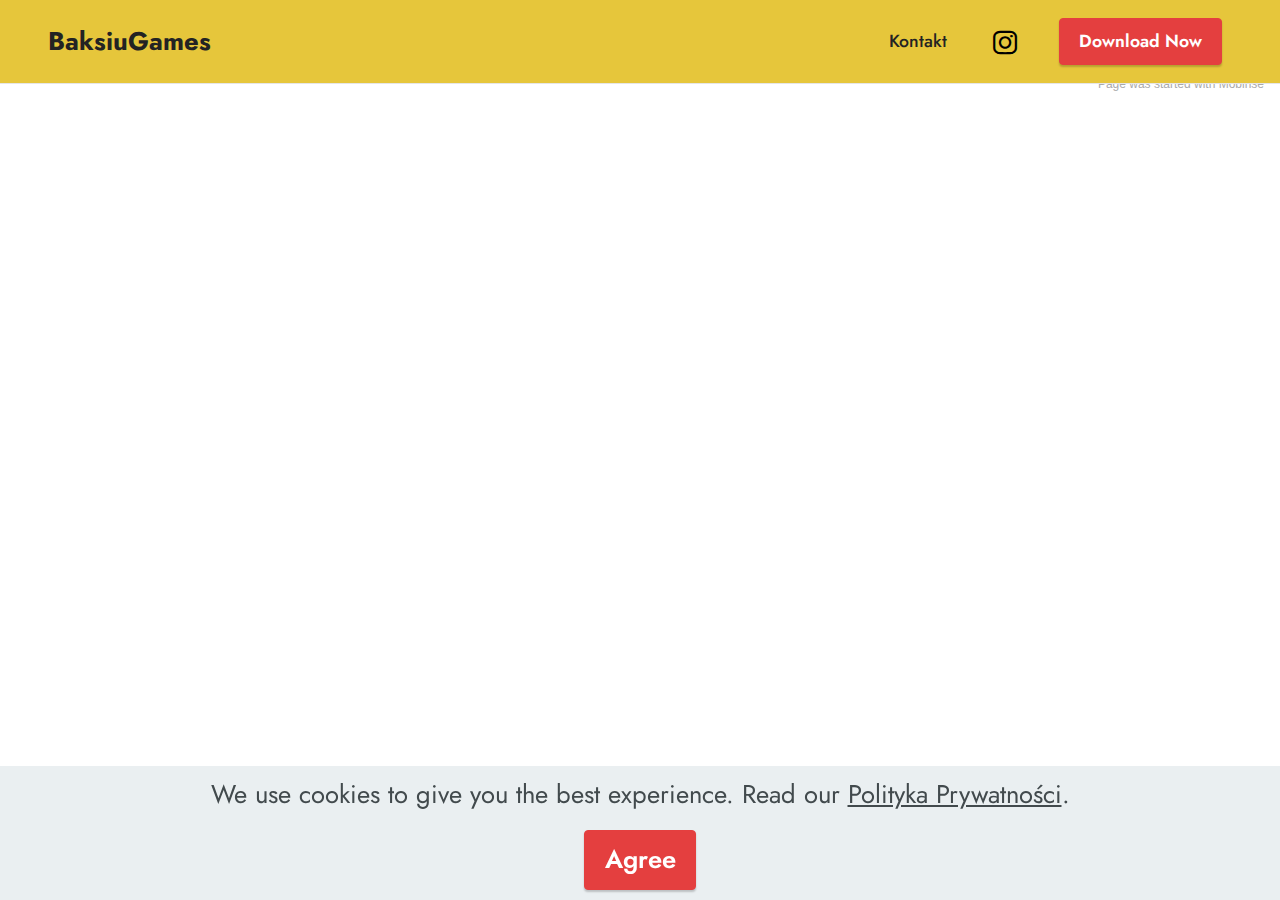
==== polityka-prywatności.html @ 03c4cc8b "Add files via upload" ====
<!DOCTYPE html>
<html  >
<head>
  <!-- Site made with Mobirise Website Builder v5.6.0, https://mobirise.com -->
  <meta charset="UTF-8">
  <meta http-equiv="X-UA-Compatible" content="IE=edge">
  <meta name="generator" content="Mobirise v5.6.0, mobirise.com">
  <meta name="viewport" content="width=device-width, initial-scale=1, minimum-scale=1">
  <link rel="shortcut icon" href="assets/images/logo.png" type="image/x-icon">
  <meta name="description" content="">
  
  
  <title>Polityka Prywatności</title>
  <link rel="stylesheet" href="assets/bootstrap/css/bootstrap.min.css">
  <link rel="stylesheet" href="assets/bootstrap/css/bootstrap-grid.min.css">
  <link rel="stylesheet" href="assets/bootstrap/css/bootstrap-reboot.min.css">
  <link rel="stylesheet" href="assets/animatecss/animate.css">
  <link rel="stylesheet" href="assets/dropdown/css/style.css">
  <link rel="stylesheet" href="assets/socicon/css/styles.css">
  <link rel="stylesheet" href="assets/theme/css/style.css">
  <link rel="preload" href="https://fonts.googleapis.com/css?family=Jost:100,200,300,400,500,600,700,800,900,100i,200i,300i,400i,500i,600i,700i,800i,900i&display=swap" as="style" onload="this.onload=null;this.rel='stylesheet'">
  <noscript><link rel="stylesheet" href="https://fonts.googleapis.com/css?family=Jost:100,200,300,400,500,600,700,800,900,100i,200i,300i,400i,500i,600i,700i,800i,900i&display=swap"></noscript>
  <link rel="preload" as="style" href="assets/mobirise/css/mbr-additional.css"><link rel="stylesheet" href="assets/mobirise/css/mbr-additional.css" type="text/css">
  
  
  
  
</head>
<body>
  
  <section data-bs-version="5.1" class="menu cid-s48OLK6784" once="menu" id="menu1-1a">
    
    <nav class="navbar navbar-dropdown navbar-fixed-top navbar-expand-lg">
        <div class="container-fluid">
            <div class="navbar-brand">
                
                <span class="navbar-caption-wrap"><a class="navbar-caption text-black display-7" href="https://mobiri.se">BaksiuGames</a></span>
            </div>
            <button class="navbar-toggler" type="button" data-toggle="collapse" data-bs-toggle="collapse" data-target="#navbarSupportedContent" data-bs-target="#navbarSupportedContent" aria-controls="navbarNavAltMarkup" aria-expanded="false" aria-label="Toggle navigation">
                <div class="hamburger">
                    <span></span>
                    <span></span>
                    <span></span>
                    <span></span>
                </div>
            </button>
            <div class="collapse navbar-collapse" id="navbarSupportedContent">
                <ul class="navbar-nav nav-dropdown" data-app-modern-menu="true"><li class="nav-item"><a class="nav-link link text-black text-primary display-4" href="index.html#form3-15">Kontakt</a></li></ul>
                <div class="icons-menu">
                    <a class="iconfont-wrapper" href="https://mobiri.se" target="_blank">
                        <span class="p-2 mbr-iconfont socicon-instagram socicon"></span>
                    </a>
                    
                    
                    
                </div>
                <div class="navbar-buttons mbr-section-btn"><a class="btn btn-primary display-4" href="https://mobiri.se">
                        Download Now</a></div>
            </div>
        </div>
    </nav>

</section><section style="background-color: #fff; font-family: -apple-system, BlinkMacSystemFont, 'Segoe UI', 'Roboto', 'Helvetica Neue', Arial, sans-serif; color:#aaa; font-size:12px; padding: 0; align-items: center; display: flex;"><a href="https://mobirise.site/s" style="flex: 1 1; height: 3rem; padding-left: 1rem;"></a><p style="flex: 0 0 auto; margin:0; padding-right:1rem;">Page <a href="https://mobirise.site/f" style="color:#aaa;">was started</a> with Mobirise</p></section><script src="assets/bootstrap/js/bootstrap.bundle.min.js"></script>  <script src="assets/web/assets/cookies-alert-plugin/cookies-alert-core.js"></script>  <script src="assets/web/assets/cookies-alert-plugin/cookies-alert-script.js"></script>  <script src="assets/smoothscroll/smooth-scroll.js"></script>  <script src="assets/ytplayer/index.js"></script>  <script src="assets/dropdown/js/navbar-dropdown.js"></script>  <script src="assets/theme/js/script.js"></script>  
  
  
<input name="cookieData" type="hidden" data-cookie-customDialogSelector='null' data-cookie-colorText='#424a4d' data-cookie-colorBg='rgba(234, 239, 241, 0.99)' data-cookie-textButton='Agree' data-cookie-colorButton='' data-cookie-colorLink='#424a4d' data-cookie-underlineLink='true' data-cookie-text="We use cookies to give you the best experience. Read our <a href='polityka-prywatności.html'>Polityka Prywatności</a>.">
   <div id="scrollToTop" class="scrollToTop mbr-arrow-up"><a style="text-align: center;"><i class="mbr-arrow-up-icon mbr-arrow-up-icon-cm cm-icon cm-icon-smallarrow-up"></i></a></div>
    <input name="animation" type="hidden">
  </body>
</html>
---- assets/dropdown/css/style.css ----
.navbar-dropdown {
  left: 0;
  padding: 0;
  position: absolute;
  right: 0;
  top: 0;
  transition: all 0.45s ease;
  z-index: 1030;
  background: #282828; }
  .navbar-dropdown .navbar-logo {
    margin-right: 0.8rem;
    transition: margin 0.3s ease-in-out;
    vertical-align: middle; }
    .navbar-dropdown .navbar-logo img {
      height: 3.125rem;
      transition: all 0.3s ease-in-out; }
    .navbar-dropdown .navbar-logo.mbr-iconfont {
      font-size: 3.125rem;
      line-height: 3.125rem; }
  .navbar-dropdown .navbar-caption {
    font-weight: 700;
    white-space: normal;
    vertical-align: -4px;
    line-height: 3.125rem !important; }
    .navbar-dropdown .navbar-caption, .navbar-dropdown .navbar-caption:hover {
      color: inherit;
      text-decoration: none; }
  .navbar-dropdown .mbr-iconfont + .navbar-caption {
    vertical-align: -1px; }
  .navbar-dropdown.navbar-fixed-top {
    position: fixed; }
  .navbar-dropdown .navbar-brand span {
    vertical-align: -4px; }
  .navbar-dropdown.bg-color.transparent {
    background: none; }
  .navbar-dropdown.navbar-short .navbar-brand {
    padding: 0.625rem 0; }
    .navbar-dropdown.navbar-short .navbar-brand span {
      vertical-align: -1px; }
  .navbar-dropdown.navbar-short .navbar-caption {
    line-height: 2.375rem !important;
    vertical-align: -2px; }
  .navbar-dropdown.navbar-short .navbar-logo {
    margin-right: 0.5rem; }
    .navbar-dropdown.navbar-short .navbar-logo img {
      height: 2.375rem; }
    .navbar-dropdown.navbar-short .navbar-logo.mbr-iconfont {
      font-size: 2.375rem;
      line-height: 2.375rem; }
  .navbar-dropdown.navbar-short .mbr-table-cell {
    height: 3.625rem; }
  .navbar-dropdown .navbar-close {
    left: 0.6875rem;
    position: fixed;
    top: 0.75rem;
    z-index: 1000; }
  .navbar-dropdown .hamburger-icon {
    content: "";
    display: inline-block;
    vertical-align: middle;
    width: 16px;
    -webkit-box-shadow: 0 -6px 0 1px #282828,0 0 0 1px #282828,0 6px 0 1px #282828;
    -moz-box-shadow: 0 -6px 0 1px #282828,0 0 0 1px #282828,0 6px 0 1px #282828;
    box-shadow: 0 -6px 0 1px #282828,0 0 0 1px #282828,0 6px 0 1px #282828; }

.dropdown-menu .dropdown-toggle[data-toggle="dropdown-submenu"]::after {
  border-bottom: 0.35em solid transparent;
  border-left: 0.35em solid;
  border-right: 0;
  border-top: 0.35em solid transparent;
  margin-left: 0.3rem; }

.dropdown-menu .dropdown-item:focus {
  outline: 0; }

.nav-dropdown {
  font-size: 0.75rem;
  font-weight: 500;
  height: auto !important; }
  .nav-dropdown .nav-btn {
    padding-left: 1rem; }
  .nav-dropdown .link {
    margin: .667em 1.667em;
    font-weight: 500;
    padding: 0;
    transition: color .2s ease-in-out; }
    .nav-dropdown .link.dropdown-toggle {
      margin-right: 2.583em; }
      .nav-dropdown .link.dropdown-toggle::after {
        margin-left: .25rem;
        border-top: 0.35em solid;
        border-right: 0.35em solid transparent;
        border-left: 0.35em solid transparent;
        border-bottom: 0; }
      .nav-dropdown .link.dropdown-toggle[aria-expanded="true"] {
        margin: 0;
        padding: 0.667em 3.263em  0.667em 1.667em; }
  .nav-dropdown .link::after,
  .nav-dropdown .dropdown-item::after {
    color: inherit; }
  .nav-dropdown .btn {
    font-size: 0.75rem;
    font-weight: 700;
    letter-spacing: 0;
    margin-bottom: 0;
    padding-left: 1.25rem;
    padding-right: 1.25rem; }
  .nav-dropdown .dropdown-menu {
    border-radius: 0;
    border: 0;
    left: 0;
    margin: 0;
    padding-bottom: 1.25rem;
    padding-top: 1.25rem;
    position: relative; }
  .nav-dropdown .dropdown-submenu {
    margin-left: 0.125rem;
    top: 0; }
  .nav-dropdown .dropdown-item {
    font-weight: 500;
    line-height: 2;
    padding: 0.3846em 4.615em 0.3846em 1.5385em;
    position: relative;
    transition: color .2s ease-in-out, background-color .2s ease-in-out; }
    .nav-dropdown .dropdown-item::after {
      margin-top: -0.3077em;
      position: absolute;
      right: 1.1538em;
      top: 50%; }
    .nav-dropdown .dropdown-item:focus, .nav-dropdown .dropdown-item:hover {
      background: none; }

@media (max-width: 767px) {
  .nav-dropdown.navbar-toggleable-sm {
    bottom: 0;
    display: none;
    left: 0;
    overflow-x: hidden;
    position: fixed;
    top: 0;
    transform: translateX(-100%);
    -ms-transform: translateX(-100%);
    -webkit-transform: translateX(-100%);
    width: 18.75rem;
    z-index: 999; } }
.nav-dropdown.navbar-toggleable-xl {
  bottom: 0;
  display: none;
  left: 0;
  overflow-x: hidden;
  position: fixed;
  top: 0;
  transform: translateX(-100%);
  -ms-transform: translateX(-100%);
  -webkit-transform: translateX(-100%);
  width: 18.75rem;
  z-index: 999; }

.nav-dropdown-sm {
  display: block !important;
  overflow-x: hidden;
  overflow: auto;
  padding-top: 3.875rem; }
  .nav-dropdown-sm::after {
    content: "";
    display: block;
    height: 3rem;
    width: 100%; }
  .nav-dropdown-sm.collapse.in ~ .navbar-close {
    display: block !important; }
  .nav-dropdown-sm.collapsing, .nav-dropdown-sm.collapse.in {
    transform: translateX(0);
    -ms-transform: translateX(0);
    -webkit-transform: translateX(0);
    transition: all 0.25s ease-out;
    -webkit-transition: all 0.25s ease-out;
    background: #282828; }
  .nav-dropdown-sm.collapsing[aria-expanded="false"] {
    transform: translateX(-100%);
    -ms-transform: translateX(-100%);
    -webkit-transform: translateX(-100%); }
  .nav-dropdown-sm .nav-item {
    display: block;
    margin-left: 0 !important;
    padding-left: 0; }
  .nav-dropdown-sm .link,
  .nav-dropdown-sm .dropdown-item {
    border-top: 1px dotted rgba(255, 255, 255, 0.1);
    font-size: 0.8125rem;
    line-height: 1.6;
    margin: 0 !important;
    padding: 0.875rem 2.4rem 0.875rem 1.5625rem !important;
    position: relative;
    white-space: normal; }
    .nav-dropdown-sm .link:focus, .nav-dropdown-sm .link:hover,
    .nav-dropdown-sm .dropdown-item:focus,
    .nav-dropdown-sm .dropdown-item:hover {
      background: rgba(0, 0, 0, 0.2) !important;
      color: #c0a375; }
  .nav-dropdown-sm .nav-btn {
    position: relative;
    padding: 1.5625rem 1.5625rem 0 1.5625rem; }
    .nav-dropdown-sm .nav-btn::before {
      border-top: 1px dotted rgba(255, 255, 255, 0.1);
      content: "";
      left: 0;
      position: absolute;
      top: 0;
      width: 100%; }
    .nav-dropdown-sm .nav-btn + .nav-btn {
      padding-top: 0.625rem; }
      .nav-dropdown-sm .nav-btn + .nav-btn::before {
        display: none; }
  .nav-dropdown-sm .btn {
    padding: 0.625rem 0; }
  .nav-dropdown-sm .dropdown-toggle[data-toggle="dropdown-submenu"]::after {
    margin-left: .25rem;
    border-top: 0.35em solid;
    border-right: 0.35em solid transparent;
    border-left: 0.35em solid transparent;
    border-bottom: 0; }
  .nav-dropdown-sm .dropdown-toggle[data-toggle="dropdown-submenu"][aria-expanded="true"]::after {
    border-top: 0;
    border-right: 0.35em solid transparent;
    border-left: 0.35em solid transparent;
    border-bottom: 0.35em solid; }
  .nav-dropdown-sm .dropdown-menu {
    margin: 0;
    padding: 0;
    position: relative;
    top: 0;
    left: 0;
    width: 100%;
    border: 0;
    float: none;
    border-radius: 0;
    background: none; }
  .nav-dropdown-sm .dropdown-submenu {
    left: 100%;
    margin-left: 0.125rem;
    margin-top: -1.25rem;
    top: 0; }

.navbar-toggleable-sm .nav-dropdown .dropdown-menu {
  position: absolute; }

.navbar-toggleable-sm .nav-dropdown .dropdown-submenu {
  left: 100%;
  margin-left: 0.125rem;
  margin-top: -1.25rem;
  top: 0; }

.navbar-toggleable-sm.opened .nav-dropdown .dropdown-menu {
  position: relative; }

.navbar-toggleable-sm.opened .nav-dropdown .dropdown-submenu {
  left: 0;
  margin-left: 00rem;
  margin-top: 0rem;
  top: 0; }

.is-builder .nav-dropdown.collapsing {
  transition: none !important; }
---- assets/socicon/css/styles.css ----
@charset "UTF-8";

@font-face {
  font-family: 'Socicon';
  src:  url('../fonts/socicon.eot');
  src:  url('../fonts/socicon.eot?#iefix') format('embedded-opentype'),
    url('../fonts/socicon.woff2') format('woff2'),
    url('../fonts/socicon.ttf') format('truetype'),
    url('../fonts/socicon.woff') format('woff'),
    url('../fonts/socicon.svg#socicon') format('svg');
  font-weight: normal;
  font-style: normal;
  font-display: swap;
}

[data-icon]:before {
  font-family: "socicon" !important;
  content: attr(data-icon);
  font-style: normal !important;
  font-weight: normal !important;
  font-variant: normal !important;
  text-transform: none !important;
  speak: none;
  line-height: 1;
  -webkit-font-smoothing: antialiased;
  -moz-osx-font-smoothing: grayscale;
}

[class^="socicon-"], [class*=" socicon-"] {
  /* use !important to prevent issues with browser extensions that change fonts */
  font-family: 'Socicon' !important;
  speak: none;
  font-style: normal;
  font-weight: normal;
  font-variant: normal;
  text-transform: none;
  line-height: 1;

  /* Better Font Rendering =========== */
  -webkit-font-smoothing: antialiased;
  -moz-osx-font-smoothing: grayscale;
}

.socicon-eitaa:before {
  content: "\e97c";
}
.socicon-soroush:before {
  content: "\e97d";
}
.socicon-bale:before {
  content: "\e97e";
}
.socicon-zazzle:before {
  content: "\e97b";
}
.socicon-society6:before {
  content: "\e97a";
}
.socicon-redbubble:before {
  content: "\e979";
}
.socicon-avvo:before {
  content: "\e978";
}
.socicon-stitcher:before {
  content: "\e977";
}
.socicon-googlehangouts:before {
  content: "\e974";
}
.socicon-dlive:before {
  content: "\e975";
}
.socicon-vsco:before {
  content: "\e976";
}
.socicon-flipboard:before {
  content: "\e973";
}
.socicon-ubuntu:before {
  content: "\e958";
}
.socicon-artstation:before {
  content: "\e959";
}
.socicon-invision:before {
  content: "\e95a";
}
.socicon-torial:before {
  content: "\e95b";
}
.socicon-collectorz:before {
  content: "\e95c";
}
.socicon-seenthis:before {
  content: "\e95d";
}
.socicon-googleplaymusic:before {
  content: "\e95e";
}
.socicon-debian:before {
  content: "\e95f";
}
.socicon-filmfreeway:before {
  content: "\e960";
}
.socicon-gnome:before {
  content: "\e961";
}
.socicon-itchio:before {
  content: "\e962";
}
.socicon-jamendo:before {
  content: "\e963";
}
.socicon-mix:before {
  content: "\e964";
}
.socicon-sharepoint:before {
  content: "\e965";
}
.socicon-tinder:before {
  content: "\e966";
}
.socicon-windguru:before {
  content: "\e967";
}
.socicon-cdbaby:before {
  content: "\e968";
}
.socicon-elementaryos:before {
  content: "\e969";
}
.socicon-stage32:before {
  content: "\e96a";
}
.socicon-tiktok:before {
  content: "\e96b";
}
.socicon-gitter:before {
  content: "\e96c";
}
.socicon-letterboxd:before {
  content: "\e96d";
}
.socicon-threema:before {
  content: "\e96e";
}
.socicon-splice:before {
  content: "\e96f";
}
.socicon-metapop:before {
  content: "\e970";
}
.socicon-naver:before {
  content: "\e971";
}
.socicon-remote:before {
  content: "\e972";
}
.socicon-internet:before {
  content: "\e957";
}
.socicon-moddb:before {
  content: "\e94b";
}
.socicon-indiedb:before {
  content: "\e94c";
}
.socicon-traxsource:before {
  content: "\e94d";
}
.socicon-gamefor:before {
  content: "\e94e";
}
.socicon-pixiv:before {
  content: "\e94f";
}
.socicon-myanimelist:before {
  content: "\e950";
}
.socicon-blackberry:before {
  content: "\e951";
}
.socicon-wickr:before {
  content: "\e952";
}
.socicon-spip:before {
  content: "\e953";
}
.socicon-napster:before {
  content: "\e954";
}
.socicon-beatport:before {
  content: "\e955";
}
.socicon-hackerone:before {
  content: "\e956";
}
.socicon-hackernews:before {
  content: "\e946";
}
.socicon-smashwords:before {
  content: "\e947";
}
.socicon-kobo:before {
  content: "\e948";
}
.socicon-bookbub:before {
  content: "\e949";
}
.socicon-mailru:before {
  content: "\e94a";
}
.socicon-gitlab:before {
  content: "\e945";
}
.socicon-instructables:before {
  content: "\e944";
}
.socicon-portfolio:before {
  content: "\e943";
}
.socicon-codered:before {
  content: "\e940";
}
.socicon-origin:before {
  content: "\e941";
}
.socicon-nextdoor:before {
  content: "\e942";
}
.socicon-udemy:before {
  content: "\e93f";
}
.socicon-livemaster:before {
  content: "\e93e";
}
.socicon-crunchbase:before {
  content: "\e93b";
}
.socicon-homefy:before {
  content: "\e93c";
}
.socicon-calendly:before {
  content: "\e93d";
}
.socicon-realtor:before {
  content: "\e90f";
}
.socicon-tidal:before {
  content: "\e910";
}
.socicon-qobuz:before {
  content: "\e911";
}
.socicon-natgeo:before {
  content: "\e912";
}
.socicon-mastodon:before {
  content: "\e913";
}
.socicon-unsplash:before {
  content: "\e914";
}
.socicon-homeadvisor:before {
  content: "\e915";
}
.socicon-angieslist:before {
  content: "\e916";
}
.socicon-codepen:before {
  content: "\e917";
}
.socicon-slack:before {
  content: "\e918";
}
.socicon-openaigym:before {
  content: "\e919";
}
.socicon-logmein:before {
  content: "\e91a";
}
.socicon-fiverr:before {
  content: "\e91b";
}
.socicon-gotomeeting:before {
  content: "\e91c";
}
.socicon-aliexpress:before {
  content: "\e91d";
}
.socicon-guru:before {
  content: "\e91e";
}
.socicon-appstore:before {
  content: "\e91f";
}
.socicon-homes:before {
  content: "\e920";
}
.socicon-zoom:before {
  content: "\e921";
}
.socicon-alibaba:before {
  content: "\e922";
}
.socicon-craigslist:before {
  content: "\e923";
}
.socicon-wix:before {
  content: "\e924";
}
.socicon-redfin:before {
  content: "\e925";
}
.socicon-googlecalendar:before {
  content: "\e926";
}
.socicon-shopify:before {
  content: "\e927";
}
.socicon-freelancer:before {
  content: "\e928";
}
.socicon-seedrs:before {
  content: "\e929";
}
.socicon-bing:before {
  content: "\e92a";
}
.socicon-doodle:before {
  content: "\e92b";
}
.socicon-bonanza:before {
  content: "\e92c";
}
.socicon-squarespace:before {
  content: "\e92d";
}
.socicon-toptal:before {
  content: "\e92e";
}
.socicon-gust:before {
  content: "\e92f";
}
.socicon-ask:before {
  content: "\e930";
}
.socicon-trulia:before {
  content: "\e931";
}
.socicon-loomly:before {
  content: "\e932";
}
.socicon-ghost:before {
  content: "\e933";
}
.socicon-upwork:before {
  content: "\e934";
}
.socicon-fundable:before {
  content: "\e935";
}
.socicon-booking:before {
  content: "\e936";
}
.socicon-googlemaps:before {
  content: "\e937";
}
.socicon-zillow:before {
  content: "\e938";
}
.socicon-niconico:before {
  content: "\e939";
}
.socicon-toneden:before {
  content: "\e93a";
}
.socicon-augment:before {
  content: "\e908";
}
.socicon-bitbucket:before {
  content: "\e909";
}
.socicon-fyuse:before {
  content: "\e90a";
}
.socicon-yt-gaming:before {
  content: "\e90b";
}
.socicon-sketchfab:before {
  content: "\e90c";
}
.socicon-mobcrush:before {
  content: "\e90d";
}
.socicon-microsoft:before {
  content: "\e90e";
}
.socicon-pandora:before {
  content: "\e907";
}
.socicon-messenger:before {
  content: "\e906";
}
.socicon-gamewisp:before {
  content: "\e905";
}
.socicon-bloglovin:before {
  content: "\e904";
}
.socicon-tunein:before {
  content: "\e903";
}
.socicon-gamejolt:before {
  content: "\e901";
}
.socicon-trello:before {
  content: "\e902";
}
.socicon-spreadshirt:before {
  content: "\e900";
}
.socicon-500px:before {
  content: "\e000";
}
.socicon-8tracks:before {
  content: "\e001";
}
.socicon-airbnb:before {
  content: "\e002";
}
.socicon-alliance:before {
  content: "\e003";
}
.socicon-amazon:before {
  content: "\e004";
}
.socicon-amplement:before {
  content: "\e005";
}
.socicon-android:before {
  content: "\e006";
}
.socicon-angellist:before {
  content: "\e007";
}
.socicon-apple:before {
  content: "\e008";
}
.socicon-appnet:before {
  content: "\e009";
}
.socicon-baidu:before {
  content: "\e00a";
}
.socicon-bandcamp:before {
  content: "\e00b";
}
.socicon-battlenet:before {
  content: "\e00c";
}
.socicon-mixer:before {
  content: "\e00d";
}
.socicon-bebee:before {
  content: "\e00e";
}
.socicon-bebo:before {
  content: "\e00f";
}
.socicon-behance:before {
  content: "\e010";
}
.socicon-blizzard:before {
  content: "\e011";
}
.socicon-blogger:before {
  content: "\e012";
}
.socicon-buffer:before {
  content: "\e013";
}
.socicon-chrome:before {
  content: "\e014";
}
.socicon-coderwall:before {
  content: "\e015";
}
.socicon-curse:before {
  content: "\e016";
}
.socicon-dailymotion:before {
  content: "\e017";
}
.socicon-deezer:before {
  content: "\e018";
}
.socicon-delicious:before {
  content: "\e019";
}
.socicon-deviantart:before {
  content: "\e01a";
}
.socicon-diablo:before {
  content: "\e01b";
}
.socicon-digg:before {
  content: "\e01c";
}
.socicon-discord:before {
  content: "\e01d";
}
.socicon-disqus:before {
  content: "\e01e";
}
.socicon-douban:before {
  content: "\e01f";
}
.socicon-draugiem:before {
  content: "\e020";
}
.socicon-dribbble:before {
  content: "\e021";
}
.socicon-drupal:before {
  content: "\e022";
}
.socicon-ebay:before {
  content: "\e023";
}
.socicon-ello:before {
  content: "\e024";
}
.socicon-endomodo:before {
  content: "\e025";
}
.socicon-envato:before {
  content: "\e026";
}
.socicon-etsy:before {
  content: "\e027";
}
.socicon-facebook:before {
  content: "\e028";
}
.socicon-feedburner:before {
  content: "\e029";
}
.socicon-filmweb:before {
  content: "\e02a";
}
.socicon-firefox:before {
  content: "\e02b";
}
.socicon-flattr:before {
  content: "\e02c";
}
.socicon-flickr:before {
  content: "\e02d";
}
.socicon-formulr:before {
  content: "\e02e";
}
.socicon-forrst:before {
  content: "\e02f";
}
.socicon-foursquare:before {
  content: "\e030";
}
.socicon-friendfeed:before {
  content: "\e031";
}
.socicon-github:before {
  content: "\e032";
}
.socicon-goodreads:before {
  content: "\e033";
}
.socicon-google:before {
  content: "\e034";
}
.socicon-googlescholar:before {
  content: "\e035";
}
.socicon-googlegroups:before {
  content: "\e036";
}
.socicon-googlephotos:before {
  content: "\e037";
}
.socicon-googleplus:before {
  content: "\e038";
}
.socicon-grooveshark:before {
  content: "\e039";
}
.socicon-hackerrank:before {
  content: "\e03a";
}
.socicon-hearthstone:before {
  content: "\e03b";
}
.socicon-hellocoton:before {
  content: "\e03c";
}
.socicon-heroes:before {
  content: "\e03d";
}
.socicon-smashcast:before {
  content: "\e03e";
}
.socicon-horde:before {
  content: "\e03f";
}
.socicon-houzz:before {
  content: "\e040";
}
.socicon-icq:before {
  content: "\e041";
}
.socicon-identica:before {
  content: "\e042";
}
.socicon-imdb:before {
  content: "\e043";
}
.socicon-instagram:before {
  content: "\e044";
}
.socicon-issuu:before {
  content: "\e045";
}
.socicon-istock:before {
  content: "\e046";
}
.socicon-itunes:before {
  content: "\e047";
}
.socicon-keybase:before {
  content: "\e048";
}
.socicon-lanyrd:before {
  content: "\e049";
}
.socicon-lastfm:before {
  content: "\e04a";
}
.socicon-line:before {
  content: "\e04b";
}
.socicon-linkedin:before {
  content: "\e04c";
}
.socicon-livejournal:before {
  content: "\e04d";
}
.socicon-lyft:before {
  content: "\e04e";
}
.socicon-macos:before {
  content: "\e04f";
}
.socicon-mail:before {
  content: "\e050";
}
.socicon-medium:before {
  content: "\e051";
}
.socicon-meetup:before {
  content: "\e052";
}
.socicon-mixcloud:before {
  content: "\e053";
}
.socicon-modelmayhem:before {
  content: "\e054";
}
.socicon-mumble:before {
  content: "\e055";
}
.socicon-myspace:before {
  content: "\e056";
}
.socicon-newsvine:before {
  content: "\e057";
}
.socicon-nintendo:before {
  content: "\e058";
}
.socicon-npm:before {
  content: "\e059";
}
.socicon-odnoklassniki:before {
  content: "\e05a";
}
.socicon-openid:before {
  content: "\e05b";
}
.socicon-opera:before {
  content: "\e05c";
}
.socicon-outlook:before {
  content: "\e05d";
}
.socicon-overwatch:before {
  content: "\e05e";
}
.socicon-patreon:before {
  content: "\e05f";
}
.socicon-paypal:before {
  content: "\e060";
}
.socicon-periscope:before {
  content: "\e061";
}
.socicon-persona:before {
  content: "\e062";
}
.socicon-pinterest:before {
  content: "\e063";
}
.socicon-play:before {
  content: "\e064";
}
.socicon-player:before {
  content: "\e065";
}
.socicon-playstation:before {
  content: "\e066";
}
.socicon-pocket:before {
  content: "\e067";
}
.socicon-qq:before {
  content: "\e068";
}
.socicon-quora:before {
  content: "\e069";
}
.socicon-raidcall:before {
  content: "\e06a";
}
.socicon-ravelry:before {
  content: "\e06b";
}
.socicon-reddit:before {
  content: "\e06c";
}
.socicon-renren:before {
  content: "\e06d";
}
.socicon-researchgate:before {
  content: "\e06e";
}
.socicon-residentadvisor:before {
  content: "\e06f";
}
.socicon-reverbnation:before {
  content: "\e070";
}
.socicon-rss:before {
  content: "\e071";
}
.socicon-sharethis:before {
  content: "\e072";
}
.socicon-skype:before {
  content: "\e073";
}
.socicon-slideshare:before {
  content: "\e074";
}
.socicon-smugmug:before {
  content: "\e075";
}
.socicon-snapchat:before {
  content: "\e076";
}
.socicon-songkick:before {
  content: "\e077";
}
.socicon-soundcloud:before {
  content: "\e078";
}
.socicon-spotify:before {
  content: "\e079";
}
.socicon-stackexchange:before {
  content: "\e07a";
}
.socicon-stackoverflow:before {
  content: "\e07b";
}
.socicon-starcraft:before {
  content: "\e07c";
}
.socicon-stayfriends:before {
  content: "\e07d";
}
.socicon-steam:before {
  content: "\e07e";
}
.socicon-storehouse:before {
  content: "\e07f";
}
.socicon-strava:before {
  content: "\e080";
}
.socicon-streamjar:before {
  content: "\e081";
}
.socicon-stumbleupon:before {
  content: "\e082";
}
.socicon-swarm:before {
  content: "\e083";
}
.socicon-teamspeak:before {
  content: "\e084";
}
.socicon-teamviewer:before {
  content: "\e085";
}
.socicon-technorati:before {
  content: "\e086";
}
.socicon-telegram:before {
  content: "\e087";
}
.socicon-tripadvisor:before {
  content: "\e088";
}
.socicon-tripit:before {
  content: "\e089";
}
.socicon-triplej:before {
  content: "\e08a";
}
.socicon-tumblr:before {
  content: "\e08b";
}
.socicon-twitch:before {
  content: "\e08c";
}
.socicon-twitter:before {
  content: "\e08d";
}
.socicon-uber:before {
  content: "\e08e";
}
.socicon-ventrilo:before {
  content: "\e08f";
}
.socicon-viadeo:before {
  content: "\e090";
}
.socicon-viber:before {
  content: "\e091";
}
.socicon-viewbug:before {
  content: "\e092";
}
.socicon-vimeo:before {
  content: "\e093";
}
.socicon-vine:before {
  content: "\e094";
}
.socicon-vkontakte:before {
  content: "\e095";
}
.socicon-warcraft:before {
  content: "\e096";
}
.socicon-wechat:before {
  content: "\e097";
}
.socicon-weibo:before {
  content: "\e098";
}
.socicon-whatsapp:before {
  content: "\e099";
}
.socicon-wikipedia:before {
  content: "\e09a";
}
.socicon-windows:before {
  content: "\e09b";
}
.socicon-wordpress:before {
  content: "\e09c";
}
.socicon-wykop:before {
  content: "\e09d";
}
.socicon-xbox:before {
  content: "\e09e";
}
.socicon-xing:before {
  content: "\e09f";
}
.socicon-yahoo:before {
  content: "\e0a0";
}
.socicon-yammer:before {
  content: "\e0a1";
}
.socicon-yandex:before {
  content: "\e0a2";
}
.socicon-yelp:before {
  content: "\e0a3";
}
.socicon-younow:before {
  content: "\e0a4";
}
.socicon-youtube:before {
  content: "\e0a5";
}
.socicon-zapier:before {
  content: "\e0a6";
}
.socicon-zerply:before {
  content: "\e0a7";
}
.socicon-zomato:before {
  content: "\e0a8";
}
.socicon-zynga:before {
  content: "\e0a9";
}
---- assets/theme/css/style.css ----
@charset "UTF-8";
section {
  background-color: #ffffff;
}

body {
  font-style: normal;
  line-height: 1.5;
  font-weight: 400;
  color: #232323;
  position: relative;
}

button {
  background-color: transparent;
  border-color: transparent;
}

section,
.container,
.container-fluid {
  position: relative;
  word-wrap: break-word;
}

a.mbr-iconfont:hover {
  text-decoration: none;
}

.article .lead p,
.article .lead ul,
.article .lead ol,
.article .lead pre,
.article .lead blockquote {
  margin-bottom: 0;
}

a {
  font-style: normal;
  font-weight: 400;
  cursor: pointer;
}
a, a:hover {
  text-decoration: none;
}

.mbr-section-title {
  font-style: normal;
  line-height: 1.3;
}

.mbr-section-subtitle {
  line-height: 1.3;
}

.mbr-text {
  font-style: normal;
  line-height: 1.7;
}

h1,
h2,
h3,
h4,
h5,
h6,
.display-1,
.display-2,
.display-4,
.display-5,
.display-7,
span,
p,
a {
  line-height: 1;
  word-break: break-word;
  word-wrap: break-word;
  font-weight: 400;
}

b,
strong {
  font-weight: bold;
}

input:-webkit-autofill, input:-webkit-autofill:hover, input:-webkit-autofill:focus, input:-webkit-autofill:active {
  transition-delay: 9999s;
  -webkit-transition-property: background-color, color;
  transition-property: background-color, color;
}

textarea[type=hidden] {
  display: none;
}

section {
  background-position: 50% 50%;
  background-repeat: no-repeat;
  background-size: cover;
}
section .mbr-background-video,
section .mbr-background-video-preview {
  position: absolute;
  bottom: 0;
  left: 0;
  right: 0;
  top: 0;
}

.hidden {
  visibility: hidden;
}

.mbr-z-index20 {
  z-index: 20;
}

/*! Base colors */
.mbr-white {
  color: #ffffff;
}

.mbr-black {
  color: #111111;
}

.mbr-bg-white {
  background-color: #ffffff;
}

.mbr-bg-black {
  background-color: #000000;
}

/*! Text-aligns */
.align-left {
  text-align: left;
}

.align-center {
  text-align: center;
}

.align-right {
  text-align: right;
}

/*! Font-weight  */
.mbr-light {
  font-weight: 300;
}

.mbr-regular {
  font-weight: 400;
}

.mbr-semibold {
  font-weight: 500;
}

.mbr-bold {
  font-weight: 700;
}

/*! Media  */
.media-content {
  flex-basis: 100%;
}

.media-container-row {
  display: flex;
  flex-direction: row;
  flex-wrap: wrap;
  justify-content: center;
  align-content: center;
  align-items: start;
}
.media-container-row .media-size-item {
  width: 400px;
}

.media-container-column {
  display: flex;
  flex-direction: column;
  flex-wrap: wrap;
  justify-content: center;
  align-content: center;
  align-items: stretch;
}
.media-container-column > * {
  width: 100%;
}

@media (min-width: 992px) {
  .media-container-row {
    flex-wrap: nowrap;
  }
}
figure {
  margin-bottom: 0;
  overflow: hidden;
}

figure[mbr-media-size] {
  transition: width 0.1s;
}

img,
iframe {
  display: block;
  width: 100%;
}

.card {
  background-color: transparent;
  border: none;
}

.card-box {
  width: 100%;
}

.card-img {
  text-align: center;
  flex-shrink: 0;
  -webkit-flex-shrink: 0;
}

.media {
  max-width: 100%;
  margin: 0 auto;
}

.mbr-figure {
  align-self: center;
}

.media-container > div {
  max-width: 100%;
}

.mbr-figure img,
.card-img img {
  width: 100%;
}

@media (max-width: 991px) {
  .media-size-item {
    width: auto !important;
  }

  .media {
    width: auto;
  }

  .mbr-figure {
    width: 100% !important;
  }
}
/*! Buttons */
.mbr-section-btn {
  margin-left: -0.6rem;
  margin-right: -0.6rem;
  font-size: 0;
}

.btn {
  font-weight: 600;
  border-width: 1px;
  font-style: normal;
  margin: 0.6rem 0.6rem;
  white-space: normal;
  transition: all 0.2s ease-in-out;
  display: inline-flex;
  align-items: center;
  justify-content: center;
  word-break: break-word;
}

.btn-sm {
  font-weight: 600;
  letter-spacing: 0px;
  transition: all 0.3s ease-in-out;
}

.btn-md {
  font-weight: 600;
  letter-spacing: 0px;
  transition: all 0.3s ease-in-out;
}

.btn-lg {
  font-weight: 600;
  letter-spacing: 0px;
  transition: all 0.3s ease-in-out;
}

.btn-form {
  margin: 0;
}
.btn-form:hover {
  cursor: pointer;
}

nav .mbr-section-btn {
  margin-left: 0rem;
  margin-right: 0rem;
}

/*! Btn icon margin */
.btn .mbr-iconfont,
.btn.btn-sm .mbr-iconfont {
  order: 1;
  cursor: pointer;
  margin-left: 0.5rem;
  vertical-align: sub;
}

.btn.btn-md .mbr-iconfont,
.btn.btn-md .mbr-iconfont {
  margin-left: 0.8rem;
}

.mbr-regular {
  font-weight: 400;
}

.mbr-semibold {
  font-weight: 500;
}

.mbr-bold {
  font-weight: 700;
}

[type=submit] {
  -webkit-appearance: none;
}

/*! Full-screen */
.mbr-fullscreen .mbr-overlay {
  min-height: 100vh;
}

.mbr-fullscreen {
  display: flex;
  display: -moz-flex;
  display: -ms-flex;
  display: -o-flex;
  align-items: center;
  min-height: 100vh;
  padding-top: 3rem;
  padding-bottom: 3rem;
}

/*! Map */
.map {
  height: 25rem;
  position: relative;
}
.map iframe {
  width: 100%;
  height: 100%;
}

/*! Scroll to top arrow */
.mbr-arrow-up {
  bottom: 25px;
  right: 90px;
  position: fixed;
  text-align: right;
  z-index: 5000;
  color: #ffffff;
  font-size: 22px;
}

.mbr-arrow-up a {
  background: rgba(0, 0, 0, 0.2);
  border-radius: 50%;
  color: #fff;
  display: inline-block;
  height: 60px;
  width: 60px;
  border: 2px solid #fff;
  outline-style: none !important;
  position: relative;
  text-decoration: none;
  transition: all 0.3s ease-in-out;
  cursor: pointer;
  text-align: center;
}
.mbr-arrow-up a:hover {
  background-color: rgba(0, 0, 0, 0.4);
}
.mbr-arrow-up a i {
  line-height: 60px;
}

.mbr-arrow-up-icon {
  display: block;
  color: #fff;
}

.mbr-arrow-up-icon::before {
  content: "›";
  display: inline-block;
  font-family: serif;
  font-size: 22px;
  line-height: 1;
  font-style: normal;
  position: relative;
  top: 6px;
  left: -4px;
  transform: rotate(-90deg);
}

/*! Arrow Down */
.mbr-arrow {
  position: absolute;
  bottom: 45px;
  left: 50%;
  width: 60px;
  height: 60px;
  cursor: pointer;
  background-color: rgba(80, 80, 80, 0.5);
  border-radius: 50%;
  transform: translateX(-50%);
}
@media (max-width: 767px) {
  .mbr-arrow {
    display: none;
  }
}
.mbr-arrow > a {
  display: inline-block;
  text-decoration: none;
  outline-style: none;
  -webkit-animation: arrowdown 1.7s ease-in-out infinite;
          animation: arrowdown 1.7s ease-in-out infinite;
  color: #ffffff;
}
.mbr-arrow > a > i {
  position: absolute;
  top: -2px;
  left: 15px;
  font-size: 2rem;
}

#scrollToTop a i::before {
  content: "";
  position: absolute;
  display: block;
  border-bottom: 2.5px solid #fff;
  border-left: 2.5px solid #fff;
  width: 27.8%;
  height: 27.8%;
  left: 50%;
  top: 51%;
  transform: translateY(-30%) translateX(-50%) rotate(135deg);
}

@keyframes arrowdown {
  0% {
    transform: translateY(0px);
  }
  50% {
    transform: translateY(-5px);
  }
  100% {
    transform: translateY(0px);
  }
}
@-webkit-keyframes arrowdown {
  0% {
    transform: translateY(0px);
  }
  50% {
    transform: translateY(-5px);
  }
  100% {
    transform: translateY(0px);
  }
}
@media (max-width: 500px) {
  .mbr-arrow-up {
    left: 0;
    right: 0;
    text-align: center;
  }
}
/*Gradients animation*/
@keyframes gradient-animation {
  from {
    background-position: 0% 100%;
    -webkit-animation-timing-function: ease-in-out;
            animation-timing-function: ease-in-out;
  }
  to {
    background-position: 100% 0%;
    -webkit-animation-timing-function: ease-in-out;
            animation-timing-function: ease-in-out;
  }
}
@-webkit-keyframes gradient-animation {
  from {
    background-position: 0% 100%;
    -webkit-animation-timing-function: ease-in-out;
            animation-timing-function: ease-in-out;
  }
  to {
    background-position: 100% 0%;
    -webkit-animation-timing-function: ease-in-out;
            animation-timing-function: ease-in-out;
  }
}
.bg-gradient {
  background-size: 200% 200%;
  animation: gradient-animation 5s infinite alternate;
  -webkit-animation: gradient-animation 5s infinite alternate;
}

.menu .navbar-brand {
  display: -webkit-flex;
}
.menu .navbar-brand span {
  display: flex;
  display: -webkit-flex;
}
.menu .navbar-brand .navbar-caption-wrap {
  display: -webkit-flex;
}
.menu .navbar-brand .navbar-logo img {
  display: -webkit-flex;
  width: auto;
}
@media (min-width: 768px) and (max-width: 991px) {
  .menu .navbar-toggleable-sm .navbar-nav {
    display: -ms-flexbox;
  }
}
@media (max-width: 991px) {
  .menu .navbar-collapse {
    max-height: 93.5vh;
  }
  .menu .navbar-collapse.show {
    overflow: auto;
  }
}
@media (min-width: 992px) {
  .menu .navbar-nav.nav-dropdown {
    display: -webkit-flex;
  }
  .menu .navbar-toggleable-sm .navbar-collapse {
    display: -webkit-flex !important;
  }
  .menu .collapsed .navbar-collapse {
    max-height: 93.5vh;
  }
  .menu .collapsed .navbar-collapse.show {
    overflow: auto;
  }
}
@media (max-width: 767px) {
  .menu .navbar-collapse {
    max-height: 80vh;
  }
}

.nav-link .mbr-iconfont {
  margin-right: 0.5rem;
}

.navbar {
  display: -webkit-flex;
  -webkit-flex-wrap: wrap;
  -webkit-align-items: center;
  -webkit-justify-content: space-between;
}

.navbar-collapse {
  -webkit-flex-basis: 100%;
  -webkit-flex-grow: 1;
  -webkit-align-items: center;
}

.nav-dropdown .link {
  padding: 0.667em 1.667em !important;
  margin: 0 !important;
}

.nav {
  display: -webkit-flex;
  -webkit-flex-wrap: wrap;
}

.row {
  display: -webkit-flex;
  -webkit-flex-wrap: wrap;
}

.justify-content-center {
  -webkit-justify-content: center;
}

.form-inline {
  display: -webkit-flex;
}

.card-wrapper {
  -webkit-flex: 1;
}

.carousel-control {
  z-index: 10;
  display: -webkit-flex;
}

.carousel-controls {
  display: -webkit-flex;
}

.media {
  display: -webkit-flex;
}

.form-group:focus {
  outline: none;
}

.jq-selectbox__select {
  padding: 7px 0;
  position: relative;
}

.jq-selectbox__dropdown {
  overflow: hidden;
  border-radius: 10px;
  position: absolute;
  top: 100%;
  left: 0 !important;
  width: 100% !important;
}

.jq-selectbox__trigger-arrow {
  right: 0;
  transform: translateY(-50%);
}

.jq-selectbox li {
  padding: 1.07em 0.5em;
}

input[type=range] {
  padding-left: 0 !important;
  padding-right: 0 !important;
}

.modal-dialog,
.modal-content {
  height: 100%;
}

.modal-dialog .carousel-inner {
  height: calc(100vh - 1.75rem);
}
@media (max-width: 575px) {
  .modal-dialog .carousel-inner {
    height: calc(100vh - 1rem);
  }
}

.carousel-item {
  text-align: center;
}

.carousel-item img {
  margin: auto;
}

.navbar-toggler {
  align-self: flex-start;
  padding: 0.25rem 0.75rem;
  font-size: 1.25rem;
  line-height: 1;
  background: transparent;
  border: 1px solid transparent;
  border-radius: 0.25rem;
}

.navbar-toggler:focus,
.navbar-toggler:hover {
  text-decoration: none;
  box-shadow: none;
}

.navbar-toggler-icon {
  display: inline-block;
  width: 1.5em;
  height: 1.5em;
  vertical-align: middle;
  content: "";
  background: no-repeat center center;
  background-size: 100% 100%;
}

.navbar-toggler-left {
  position: absolute;
  left: 1rem;
}

.navbar-toggler-right {
  position: absolute;
  right: 1rem;
}

.card-img {
  width: auto;
}

.menu .navbar.collapsed:not(.beta-menu) {
  flex-direction: column;
}

.carousel-item.active,
.carousel-item-next,
.carousel-item-prev {
  display: flex;
}

.note-air-layout .dropup .dropdown-menu,
.note-air-layout .navbar-fixed-bottom .dropdown .dropdown-menu {
  bottom: initial !important;
}

html,
body {
  height: auto;
  min-height: 100vh;
}

.dropup .dropdown-toggle::after {
  display: none;
}

.form-asterisk {
  font-family: initial;
  position: absolute;
  top: -2px;
  font-weight: normal;
}

.form-control-label {
  position: relative;
  cursor: pointer;
  margin-bottom: 0.357em;
  padding: 0;
}

.alert {
  color: #ffffff;
  border-radius: 0;
  border: 0;
  font-size: 1.1rem;
  line-height: 1.5;
  margin-bottom: 1.875rem;
  padding: 1.25rem;
  position: relative;
  text-align: center;
}
.alert.alert-form::after {
  background-color: inherit;
  bottom: -7px;
  content: "";
  display: block;
  height: 14px;
  left: 50%;
  margin-left: -7px;
  position: absolute;
  transform: rotate(45deg);
  width: 14px;
}

.form-control {
  background-color: #ffffff;
  background-clip: border-box;
  color: #232323;
  line-height: 1rem !important;
  height: auto;
  padding: 0.6rem 1.2rem;
  transition: border-color 0.25s ease 0s;
  border: 1px solid transparent !important;
  border-radius: 4px;
  box-shadow: rgba(0, 0, 0, 0.07) 0px 1px 1px 0px, rgba(0, 0, 0, 0.07) 0px 1px 3px 0px, rgba(0, 0, 0, 0.03) 0px 0px 0px 1px;
}
.form-active .form-control:invalid {
  border-color: red;
}

form .row {
  margin-left: -0.6rem;
  margin-right: -0.6rem;
}
form .row [class*=col] {
  padding-left: 0.6rem;
  padding-right: 0.6rem;
}

form .mbr-section-btn {
  margin: 0;
  padding-left: 0.6rem;
  padding-right: 0.6rem;
}

form .btn {
  display: flex;
  padding: 0.6rem 1.2rem;
  margin: 0;
}

form .form-check-input {
  margin-top: 0.5;
}

textarea.form-control {
  line-height: 1.5rem !important;
}

.form-group {
  margin-bottom: 1.2rem;
}

.form-control,
form .btn {
  min-height: 48px;
}

.gdpr-block label span.textGDPR input[name=gdpr] {
  top: 7px;
}

.form-control:focus {
  box-shadow: none;
}

:focus {
  outline: none;
}

.mbr-overlay {
  background-color: #000;
  bottom: 0;
  left: 0;
  opacity: 0.5;
  position: absolute;
  right: 0;
  top: 0;
  z-index: 0;
  pointer-events: none;
}

blockquote {
  font-style: italic;
  padding: 3rem;
  font-size: 1.09rem;
  position: relative;
  border-left: 3px solid;
}

ul,
ol,
pre,
blockquote {
  margin-bottom: 2.3125rem;
}

.mt-4 {
  margin-top: 2rem !important;
}

.mb-4 {
  margin-bottom: 2rem !important;
}

@media (min-width: 992px) {
  .container {
    padding-left: 16px;
    padding-right: 16px;
  }

  .row {
    margin-left: -16px;
    margin-right: -16px;
  }
  .row > [class*=col] {
    padding-left: 16px;
    padding-right: 16px;
  }
}
@media (min-width: 768px) {
  .container-fluid {
    padding-left: 32px;
    padding-right: 32px;
  }
}
@media (min-width: 768px) and (max-width: 991px) {
  .mbr-container {
    padding-left: 32px;
    padding-right: 32px;
  }
}
@media (max-width: 767px) {
  .mbr-container {
    padding-left: 16px;
    padding-right: 16px;
  }
}
.card-wrapper,
.item-wrapper {
  overflow: hidden;
}

.app-video-wrapper > img {
  opacity: 1;
}

.item {
  position: relative;
}

.dropdown-menu .dropdown-menu {
  left: 100%;
}

.dropdown-item + .dropdown-menu {
  display: none;
}

.dropdown-item:hover + .dropdown-menu,
.dropdown-menu:hover {
  display: block;
}

@media (min-aspect-ratio: 16/9) {
  .mbr-video-foreground {
    height: 300% !important;
    top: -100% !important;
  }
}
@media (max-aspect-ratio: 16/9) {
  .mbr-video-foreground {
    width: 300% !important;
    left: -100% !important;
  }
}.engine {
	position: absolute;
	text-indent: -2400px;
	text-align: center;
	padding: 0;
	top: 0;
	left: -2400px;
}
---- assets/mobirise/css/mbr-additional.css ----
body {
  font-family: Jost;
}
.display-1 {
  font-family: 'Jost', sans-serif;
  font-size: 4.6rem;
  line-height: 1.1;
}
.display-1 > .mbr-iconfont {
  font-size: 5.75rem;
}
.display-2 {
  font-family: 'Jost', sans-serif;
  font-size: 3rem;
  line-height: 1.1;
}
.display-2 > .mbr-iconfont {
  font-size: 3.75rem;
}
.display-4 {
  font-family: 'Jost', sans-serif;
  font-size: 1.1rem;
  line-height: 1.5;
}
.display-4 > .mbr-iconfont {
  font-size: 1.375rem;
}
.display-5 {
  font-family: 'Jost', sans-serif;
  font-size: 2.2rem;
  line-height: 1.5;
}
.display-5 > .mbr-iconfont {
  font-size: 2.75rem;
}
.display-7 {
  font-family: 'Jost', sans-serif;
  font-size: 1.6rem;
  line-height: 1.5;
}
.display-7 > .mbr-iconfont {
  font-size: 2rem;
}
/* ---- Fluid typography for mobile devices ---- */
/* 1.4 - font scale ratio ( bootstrap == 1.42857 ) */
/* 100vw - current viewport width */
/* (48 - 20)  48 == 48rem == 768px, 20 == 20rem == 320px(minimal supported viewport) */
/* 0.65 - min scale variable, may vary */
@media (max-width: 992px) {
  .display-1 {
    font-size: 3.68rem;
  }
}
@media (max-width: 768px) {
  .display-1 {
    font-size: 3.22rem;
    font-size: calc( 2.26rem + (4.6 - 2.26) * ((100vw - 20rem) / (48 - 20)));
    line-height: calc( 1.1 * (2.26rem + (4.6 - 2.26) * ((100vw - 20rem) / (48 - 20))));
  }
  .display-2 {
    font-size: 2.4rem;
    font-size: calc( 1.7rem + (3 - 1.7) * ((100vw - 20rem) / (48 - 20)));
    line-height: calc( 1.3 * (1.7rem + (3 - 1.7) * ((100vw - 20rem) / (48 - 20))));
  }
  .display-4 {
    font-size: 0.88rem;
    font-size: calc( 1.0350000000000001rem + (1.1 - 1.0350000000000001) * ((100vw - 20rem) / (48 - 20)));
    line-height: calc( 1.4 * (1.0350000000000001rem + (1.1 - 1.0350000000000001) * ((100vw - 20rem) / (48 - 20))));
  }
  .display-5 {
    font-size: 1.76rem;
    font-size: calc( 1.42rem + (2.2 - 1.42) * ((100vw - 20rem) / (48 - 20)));
    line-height: calc( 1.4 * (1.42rem + (2.2 - 1.42) * ((100vw - 20rem) / (48 - 20))));
  }
  .display-7 {
    font-size: 1.28rem;
    font-size: calc( 1.21rem + (1.6 - 1.21) * ((100vw - 20rem) / (48 - 20)));
    line-height: calc( 1.4 * (1.21rem + (1.6 - 1.21) * ((100vw - 20rem) / (48 - 20))));
  }
}
/* Buttons */
.btn {
  padding: 0.6rem 1.2rem;
  border-radius: 4px;
}
.btn-sm {
  padding: 0.6rem 1.2rem;
  border-radius: 4px;
}
.btn-md {
  padding: 0.6rem 1.2rem;
  border-radius: 4px;
}
.btn-lg {
  padding: 1rem 2.6rem;
  border-radius: 4px;
}
.bg-primary {
  background-color: #e43f3f !important;
}
.bg-success {
  background-color: #40b0bf !important;
}
.bg-info {
  background-color: #22a5e5 !important;
}
.bg-warning {
  background-color: #ffe161 !important;
}
.bg-danger {
  background-color: #ff9966 !important;
}
.btn-primary,
.btn-primary:active {
  background-color: #e43f3f !important;
  border-color: #e43f3f !important;
  color: #ffffff !important;
  box-shadow: 0 2px 2px 0 rgba(0, 0, 0, 0.2);
}
.btn-primary:hover,
.btn-primary:focus,
.btn-primary.focus,
.btn-primary.active {
  color: #ffffff !important;
  background-color: #b31919 !important;
  border-color: #b31919 !important;
  box-shadow: 0 2px 5px 0 rgba(0, 0, 0, 0.2);
}
.btn-primary.disabled,
.btn-primary:disabled {
  color: #ffffff !important;
  background-color: #b31919 !important;
  border-color: #b31919 !important;
}
.btn-secondary,
.btn-secondary:active {
  background-color: #ff6666 !important;
  border-color: #ff6666 !important;
  color: #ffffff !important;
  box-shadow: 0 2px 2px 0 rgba(0, 0, 0, 0.2);
}
.btn-secondary:hover,
.btn-secondary:focus,
.btn-secondary.focus,
.btn-secondary.active {
  color: #ffffff !important;
  background-color: #ff0f0f !important;
  border-color: #ff0f0f !important;
  box-shadow: 0 2px 5px 0 rgba(0, 0, 0, 0.2);
}
.btn-secondary.disabled,
.btn-secondary:disabled {
  color: #ffffff !important;
  background-color: #ff0f0f !important;
  border-color: #ff0f0f !important;
}
.btn-info,
.btn-info:active {
  background-color: #22a5e5 !important;
  border-color: #22a5e5 !important;
  color: #ffffff !important;
  box-shadow: 0 2px 2px 0 rgba(0, 0, 0, 0.2);
}
.btn-info:hover,
.btn-info:focus,
.btn-info.focus,
.btn-info.active {
  color: #ffffff !important;
  background-color: #13709e !important;
  border-color: #13709e !important;
  box-shadow: 0 2px 5px 0 rgba(0, 0, 0, 0.2);
}
.btn-info.disabled,
.btn-info:disabled {
  color: #ffffff !important;
  background-color: #13709e !important;
  border-color: #13709e !important;
}
.btn-success,
.btn-success:active {
  background-color: #40b0bf !important;
  border-color: #40b0bf !important;
  color: #ffffff !important;
  box-shadow: 0 2px 2px 0 rgba(0, 0, 0, 0.2);
}
.btn-success:hover,
.btn-success:focus,
.btn-success.focus,
.btn-success.active {
  color: #ffffff !important;
  background-color: #2a747e !important;
  border-color: #2a747e !important;
  box-shadow: 0 2px 5px 0 rgba(0, 0, 0, 0.2);
}
.btn-success.disabled,
.btn-success:disabled {
  color: #ffffff !important;
  background-color: #2a747e !important;
  border-color: #2a747e !important;
}
.btn-warning,
.btn-warning:active {
  background-color: #ffe161 !important;
  border-color: #ffe161 !important;
  color: #614f00 !important;
  box-shadow: 0 2px 2px 0 rgba(0, 0, 0, 0.2);
}
.btn-warning:hover,
.btn-warning:focus,
.btn-warning.focus,
.btn-warning.active {
  color: #0a0800 !important;
  background-color: #ffd10a !important;
  border-color: #ffd10a !important;
  box-shadow: 0 2px 5px 0 rgba(0, 0, 0, 0.2);
}
.btn-warning.disabled,
.btn-warning:disabled {
  color: #614f00 !important;
  background-color: #ffd10a !important;
  border-color: #ffd10a !important;
}
.btn-danger,
.btn-danger:active {
  background-color: #ff9966 !important;
  border-color: #ff9966 !important;
  color: #ffffff !important;
  box-shadow: 0 2px 2px 0 rgba(0, 0, 0, 0.2);
}
.btn-danger:hover,
.btn-danger:focus,
.btn-danger.focus,
.btn-danger.active {
  color: #ffffff !important;
  background-color: #ff5f0f !important;
  border-color: #ff5f0f !important;
  box-shadow: 0 2px 5px 0 rgba(0, 0, 0, 0.2);
}
.btn-danger.disabled,
.btn-danger:disabled {
  color: #ffffff !important;
  background-color: #ff5f0f !important;
  border-color: #ff5f0f !important;
}
.btn-white,
.btn-white:active {
  background-color: #fafafa !important;
  border-color: #fafafa !important;
  color: #7a7a7a !important;
  box-shadow: 0 2px 2px 0 rgba(0, 0, 0, 0.2);
}
.btn-white:hover,
.btn-white:focus,
.btn-white.focus,
.btn-white.active {
  color: #4f4f4f !important;
  background-color: #cfcfcf !important;
  border-color: #cfcfcf !important;
  box-shadow: 0 2px 5px 0 rgba(0, 0, 0, 0.2);
}
.btn-white.disabled,
.btn-white:disabled {
  color: #7a7a7a !important;
  background-color: #cfcfcf !important;
  border-color: #cfcfcf !important;
}
.btn-black,
.btn-black:active {
  background-color: #232323 !important;
  border-color: #232323 !important;
  color: #ffffff !important;
  box-shadow: 0 2px 2px 0 rgba(0, 0, 0, 0.2);
}
.btn-black:hover,
.btn-black:focus,
.btn-black.focus,
.btn-black.active {
  color: #ffffff !important;
  background-color: #000000 !important;
  border-color: #000000 !important;
  box-shadow: 0 2px 5px 0 rgba(0, 0, 0, 0.2);
}
.btn-black.disabled,
.btn-black:disabled {
  color: #ffffff !important;
  background-color: #000000 !important;
  border-color: #000000 !important;
}
.btn-primary-outline,
.btn-primary-outline:active {
  background-color: transparent !important;
  border-color: transparent;
  color: #e43f3f;
}
.btn-primary-outline:hover,
.btn-primary-outline:focus,
.btn-primary-outline.focus,
.btn-primary-outline.active {
  color: #b31919 !important;
  background-color: transparent!important;
  border-color: transparent!important;
  box-shadow: none!important;
}
.btn-primary-outline.disabled,
.btn-primary-outline:disabled {
  color: #ffffff !important;
  background-color: #e43f3f !important;
  border-color: #e43f3f !important;
}
.btn-secondary-outline,
.btn-secondary-outline:active {
  background-color: transparent !important;
  border-color: transparent;
  color: #ff6666;
}
.btn-secondary-outline:hover,
.btn-secondary-outline:focus,
.btn-secondary-outline.focus,
.btn-secondary-outline.active {
  color: #ff0f0f !important;
  background-color: transparent!important;
  border-color: transparent!important;
  box-shadow: none!important;
}
.btn-secondary-outline.disabled,
.btn-secondary-outline:disabled {
  color: #ffffff !important;
  background-color: #ff6666 !important;
  border-color: #ff6666 !important;
}
.btn-info-outline,
.btn-info-outline:active {
  background-color: transparent !important;
  border-color: transparent;
  color: #22a5e5;
}
.btn-info-outline:hover,
.btn-info-outline:focus,
.btn-info-outline.focus,
.btn-info-outline.active {
  color: #13709e !important;
  background-color: transparent!important;
  border-color: transparent!important;
  box-shadow: none!important;
}
.btn-info-outline.disabled,
.btn-info-outline:disabled {
  color: #ffffff !important;
  background-color: #22a5e5 !important;
  border-color: #22a5e5 !important;
}
.btn-success-outline,
.btn-success-outline:active {
  background-color: transparent !important;
  border-color: transparent;
  color: #40b0bf;
}
.btn-success-outline:hover,
.btn-success-outline:focus,
.btn-success-outline.focus,
.btn-success-outline.active {
  color: #2a747e !important;
  background-color: transparent!important;
  border-color: transparent!important;
  box-shadow: none!important;
}
.btn-success-outline.disabled,
.btn-success-outline:disabled {
  color: #ffffff !important;
  background-color: #40b0bf !important;
  border-color: #40b0bf !important;
}
.btn-warning-outline,
.btn-warning-outline:active {
  background-color: transparent !important;
  border-color: transparent;
  color: #ffe161;
}
.btn-warning-outline:hover,
.btn-warning-outline:focus,
.btn-warning-outline.focus,
.btn-warning-outline.active {
  color: #ffd10a !important;
  background-color: transparent!important;
  border-color: transparent!important;
  box-shadow: none!important;
}
.btn-warning-outline.disabled,
.btn-warning-outline:disabled {
  color: #614f00 !important;
  background-color: #ffe161 !important;
  border-color: #ffe161 !important;
}
.btn-danger-outline,
.btn-danger-outline:active {
  background-color: transparent !important;
  border-color: transparent;
  color: #ff9966;
}
.btn-danger-outline:hover,
.btn-danger-outline:focus,
.btn-danger-outline.focus,
.btn-danger-outline.active {
  color: #ff5f0f !important;
  background-color: transparent!important;
  border-color: transparent!important;
  box-shadow: none!important;
}
.btn-danger-outline.disabled,
.btn-danger-outline:disabled {
  color: #ffffff !important;
  background-color: #ff9966 !important;
  border-color: #ff9966 !important;
}
.btn-black-outline,
.btn-black-outline:active {
  background-color: transparent !important;
  border-color: transparent;
  color: #232323;
}
.btn-black-outline:hover,
.btn-black-outline:focus,
.btn-black-outline.focus,
.btn-black-outline.active {
  color: #000000 !important;
  background-color: transparent!important;
  border-color: transparent!important;
  box-shadow: none!important;
}
.btn-black-outline.disabled,
.btn-black-outline:disabled {
  color: #ffffff !important;
  background-color: #232323 !important;
  border-color: #232323 !important;
}
.btn-white-outline,
.btn-white-outline:active {
  background-color: transparent !important;
  border-color: transparent;
  color: #fafafa;
}
.btn-white-outline:hover,
.btn-white-outline:focus,
.btn-white-outline.focus,
.btn-white-outline.active {
  color: #cfcfcf !important;
  background-color: transparent!important;
  border-color: transparent!important;
  box-shadow: none!important;
}
.btn-white-outline.disabled,
.btn-white-outline:disabled {
  color: #7a7a7a !important;
  background-color: #fafafa !important;
  border-color: #fafafa !important;
}
.text-primary {
  color: #e43f3f !important;
}
.text-secondary {
  color: #ff6666 !important;
}
.text-success {
  color: #40b0bf !important;
}
.text-info {
  color: #22a5e5 !important;
}
.text-warning {
  color: #ffe161 !important;
}
.text-danger {
  color: #ff9966 !important;
}
.text-white {
  color: #fafafa !important;
}
.text-black {
  color: #232323 !important;
}
a.text-primary:hover,
a.text-primary:focus,
a.text-primary.active {
  color: #a61717 !important;
}
a.text-secondary:hover,
a.text-secondary:focus,
a.text-secondary.active {
  color: #ff0000 !important;
}
a.text-success:hover,
a.text-success:focus,
a.text-success.active {
  color: #266a73 !important;
}
a.text-info:hover,
a.text-info:focus,
a.text-info.active {
  color: #116690 !important;
}
a.text-warning:hover,
a.text-warning:focus,
a.text-warning.active {
  color: #facb00 !important;
}
a.text-danger:hover,
a.text-danger:focus,
a.text-danger.active {
  color: #ff5500 !important;
}
a.text-white:hover,
a.text-white:focus,
a.text-white.active {
  color: #c7c7c7 !important;
}
a.text-black:hover,
a.text-black:focus,
a.text-black.active {
  color: #000000 !important;
}
a[class*="text-"]:not(.nav-link):not(.dropdown-item):not([role]):not(.navbar-caption) {
  position: relative;
  background-image: transparent;
  background-size: 10000px 2px;
  background-repeat: no-repeat;
  background-position: 0px 1.2em;
  background-position: -10000px 1.2em;
}
a[class*="text-"]:not(.nav-link):not(.dropdown-item):not([role]):not(.navbar-caption):hover {
  transition: background-position 2s ease-in-out;
  background-image: linear-gradient(currentColor 50%, currentColor 50%);
  background-position: 0px 1.2em;
}
.nav-tabs .nav-link.active {
  color: #e43f3f;
}
.nav-tabs .nav-link:not(.active) {
  color: #232323;
}
.alert-success {
  background-color: #70c770;
}
.alert-info {
  background-color: #22a5e5;
}
.alert-warning {
  background-color: #ffe161;
}
.alert-danger {
  background-color: #ff9966;
}
.mbr-gallery-filter li.active .btn {
  background-color: #e43f3f;
  border-color: #e43f3f;
  color: #ffffff;
}
.mbr-gallery-filter li.active .btn:focus {
  box-shadow: none;
}
a,
a:hover {
  color: #e43f3f;
}
.mbr-plan-header.bg-primary .mbr-plan-subtitle,
.mbr-plan-header.bg-primary .mbr-plan-price-desc {
  color: #fdf2f2;
}
.mbr-plan-header.bg-success .mbr-plan-subtitle,
.mbr-plan-header.bg-success .mbr-plan-price-desc {
  color: #a0d8df;
}
.mbr-plan-header.bg-info .mbr-plan-subtitle,
.mbr-plan-header.bg-info .mbr-plan-price-desc {
  color: #d9effa;
}
.mbr-plan-header.bg-warning .mbr-plan-subtitle,
.mbr-plan-header.bg-warning .mbr-plan-price-desc {
  color: #ffffff;
}
.mbr-plan-header.bg-danger .mbr-plan-subtitle,
.mbr-plan-header.bg-danger .mbr-plan-price-desc {
  color: #ffffff;
}
/* Scroll to top button*/
.form-control {
  font-family: 'Jost', sans-serif;
  font-size: 1.1rem;
  line-height: 1.5;
  font-weight: 400;
}
.form-control > .mbr-iconfont {
  font-size: 1.375rem;
}
.form-control:hover,
.form-control:focus {
  box-shadow: rgba(0, 0, 0, 0.07) 0px 1px 1px 0px, rgba(0, 0, 0, 0.07) 0px 1px 3px 0px, rgba(0, 0, 0, 0.03) 0px 0px 0px 1px;
  border-color: #e43f3f !important;
}
.form-control:-webkit-input-placeholder {
  font-family: 'Jost', sans-serif;
  font-size: 1.1rem;
  line-height: 1.5;
  font-weight: 400;
}
.form-control:-webkit-input-placeholder > .mbr-iconfont {
  font-size: 1.375rem;
}
blockquote {
  border-color: #e43f3f;
}
/* Forms */
.jq-selectbox li:hover,
.jq-selectbox li.selected {
  background-color: #e43f3f;
  color: #ffffff;
}
.jq-number__spin {
  transition: 0.25s ease;
}
.jq-number__spin:hover {
  border-color: #e43f3f;
}
.jq-selectbox .jq-selectbox__trigger-arrow,
.jq-number__spin.minus:after,
.jq-number__spin.plus:after {
  transition: 0.4s;
  border-top-color: #353535;
  border-bottom-color: #353535;
}
.jq-selectbox:hover .jq-selectbox__trigger-arrow,
.jq-number__spin.minus:hover:after,
.jq-number__spin.plus:hover:after {
  border-top-color: #e43f3f;
  border-bottom-color: #e43f3f;
}
.xdsoft_datetimepicker .xdsoft_calendar td.xdsoft_default,
.xdsoft_datetimepicker .xdsoft_calendar td.xdsoft_current,
.xdsoft_datetimepicker .xdsoft_timepicker .xdsoft_time_box > div > div.xdsoft_current {
  color: #ffffff !important;
  background-color: #e43f3f !important;
  box-shadow: none !important;
}
.xdsoft_datetimepicker .xdsoft_calendar td:hover,
.xdsoft_datetimepicker .xdsoft_timepicker .xdsoft_time_box > div > div:hover {
  color: #000000 !important;
  background: #ff6666 !important;
  box-shadow: none !important;
}
.lazy-bg {
  background-image: none !important;
}
.lazy-placeholder:not(section),
.lazy-none {
  display: block;
  position: relative;
  padding-bottom: 56.25%;
  width: 100%;
  height: auto;
}
iframe.lazy-placeholder,
.lazy-placeholder:after {
  content: '';
  position: absolute;
  width: 200px;
  height: 200px;
  background: transparent no-repeat center;
  background-size: contain;
  top: 50%;
  left: 50%;
  transform: translateX(-50%) translateY(-50%);
  background-image: url("data:image/svg+xml;charset=UTF-8,%3csvg width='32' height='32' viewBox='0 0 64 64' xmlns='http://www.w3.org/2000/svg' stroke='%23e43f3f' %3e%3cg fill='none' fill-rule='evenodd'%3e%3cg transform='translate(16 16)' stroke-width='2'%3e%3ccircle stroke-opacity='.5' cx='16' cy='16' r='16'/%3e%3cpath d='M32 16c0-9.94-8.06-16-16-16'%3e%3canimateTransform attributeName='transform' type='rotate' from='0 16 16' to='360 16 16' dur='1s' repeatCount='indefinite'/%3e%3c/path%3e%3c/g%3e%3c/g%3e%3c/svg%3e");
}
section.lazy-placeholder:after {
  opacity: 0.5;
}
body {
  overflow-x: hidden;
}
a {
  transition: color 0.6s;
}
.cid-s48OLK6784 {
  z-index: 1000;
  width: 100%;
  position: relative;
  min-height: 60px;
}
.cid-s48OLK6784 nav.navbar {
  position: fixed;
}
.cid-s48OLK6784 .dropdown-item:before {
  font-family: Moririse2 !important;
  content: '\e966';
  display: inline-block;
  width: 0;
  position: absolute;
  left: 1rem;
  top: 0.5rem;
  margin-right: 0.5rem;
  line-height: 1;
  font-size: inherit;
  vertical-align: middle;
  text-align: center;
  overflow: hidden;
  transform: scale(0, 1);
  transition: all 0.25s ease-in-out;
}
.cid-s48OLK6784 .dropdown-menu {
  padding: 0;
}
.cid-s48OLK6784 .dropdown-item {
  border-bottom: 1px solid #e6e6e6;
}
.cid-s48OLK6784 .dropdown-item:hover,
.cid-s48OLK6784 .dropdown-item:focus {
  background: #e43f3f !important;
  color: white !important;
}
.cid-s48OLK6784 .nav-dropdown .link {
  padding: 0 0.3em !important;
  margin: .667em 1em !important;
}
.cid-s48OLK6784 .nav-dropdown .link.dropdown-toggle::after {
  margin-left: 0.5rem;
  margin-top: 0.2rem;
}
.cid-s48OLK6784 .nav-link {
  position: relative;
}
.cid-s48OLK6784 .container {
  display: flex;
  margin: auto;
}
.cid-s48OLK6784 .iconfont-wrapper {
  color: #000000 !important;
  font-size: 1.5rem;
  padding-right: .5rem;
}
.cid-s48OLK6784 .navbar-caption {
  padding-right: 4rem;
}
.cid-s48OLK6784 .dropdown-menu,
.cid-s48OLK6784 .navbar.opened {
  background: #e6c63b !important;
}
.cid-s48OLK6784 .nav-item:focus,
.cid-s48OLK6784 .nav-link:focus {
  outline: none;
}
.cid-s48OLK6784 .dropdown .dropdown-menu .dropdown-item {
  width: auto;
  transition: all 0.25s ease-in-out;
}
.cid-s48OLK6784 .dropdown .dropdown-menu .dropdown-item::after {
  right: 0.5rem;
}
.cid-s48OLK6784 .dropdown .dropdown-menu .dropdown-item .mbr-iconfont {
  margin-left: -1.8rem;
  padding-right: 1rem;
  font-size: inherit;
}
.cid-s48OLK6784 .dropdown .dropdown-menu .dropdown-item .mbr-iconfont:before {
  display: inline-block;
  transform: scale(1, 1);
  transition: all 0.25s ease-in-out;
}
.cid-s48OLK6784 .collapsed .dropdown-menu .dropdown-item:before {
  display: none;
}
.cid-s48OLK6784 .collapsed .dropdown .dropdown-menu .dropdown-item {
  padding: 0.235em 1.5em 0.235em 1.5em !important;
  transition: none;
  margin: 0 !important;
}
.cid-s48OLK6784 .navbar {
  min-height: 77px;
  transition: all .3s;
  border-bottom: 1px solid transparent;
  background: #e6c63b;
}
.cid-s48OLK6784 .navbar:not(.navbar-short) {
  border-bottom: 1px solid #e6e6e6;
}
.cid-s48OLK6784 .navbar.opened {
  transition: all .3s;
}
.cid-s48OLK6784 .navbar .dropdown-item {
  padding: .5rem 1.8rem;
}
.cid-s48OLK6784 .navbar .navbar-logo img {
  width: auto;
}
.cid-s48OLK6784 .navbar .navbar-collapse {
  justify-content: flex-end;
  z-index: 1;
}
.cid-s48OLK6784 .navbar.collapsed .nav-item .nav-link::before {
  display: none;
}
.cid-s48OLK6784 .navbar.collapsed.opened .dropdown-menu {
  top: 0;
}
.cid-s48OLK6784 .navbar.collapsed .dropdown-menu .dropdown-submenu {
  left: 0 !important;
}
.cid-s48OLK6784 .navbar.collapsed .dropdown-menu .dropdown-item:after {
  right: auto;
}
.cid-s48OLK6784 .navbar.collapsed .dropdown-menu .dropdown-toggle[data-toggle="dropdown-submenu"]:after {
  margin-left: 0.5rem;
  margin-top: 0.2rem;
  border-top: 0.35em solid;
  border-right: 0.35em solid transparent;
  border-left: 0.35em solid transparent;
  border-bottom: 0;
  top: 55%;
}
.cid-s48OLK6784 .navbar.collapsed ul.navbar-nav li {
  margin: auto;
}
.cid-s48OLK6784 .navbar.collapsed .dropdown-menu .dropdown-item {
  padding: .25rem 1.5rem;
  text-align: center;
}
.cid-s48OLK6784 .navbar.collapsed .icons-menu {
  padding-left: 0;
  padding-right: 0;
  padding-top: .5rem;
  padding-bottom: .5rem;
}
@media (max-width: 991px) {
  .cid-s48OLK6784 .navbar .nav-item .nav-link::before {
    display: none;
  }
  .cid-s48OLK6784 .navbar.opened .dropdown-menu {
    top: 0;
  }
  .cid-s48OLK6784 .navbar .dropdown-menu .dropdown-submenu {
    left: 0 !important;
  }
  .cid-s48OLK6784 .navbar .dropdown-menu .dropdown-item:after {
    right: auto;
  }
  .cid-s48OLK6784 .navbar .dropdown-menu .dropdown-toggle[data-toggle="dropdown-submenu"]:after {
    margin-left: 0.5rem;
    margin-top: 0.2rem;
    border-top: 0.35em solid;
    border-right: 0.35em solid transparent;
    border-left: 0.35em solid transparent;
    border-bottom: 0;
    top: 55%;
  }
  .cid-s48OLK6784 .navbar .navbar-logo img {
    height: 3.8rem !important;
  }
  .cid-s48OLK6784 .navbar ul.navbar-nav li {
    margin: auto;
  }
  .cid-s48OLK6784 .navbar .dropdown-menu .dropdown-item {
    padding: .25rem 1.5rem !important;
    text-align: center;
  }
  .cid-s48OLK6784 .navbar .navbar-brand {
    flex-shrink: initial;
    flex-basis: auto;
    word-break: break-word;
    padding-right: 2rem;
  }
  .cid-s48OLK6784 .navbar .navbar-toggler {
    flex-basis: auto;
  }
  .cid-s48OLK6784 .navbar .icons-menu {
    padding-left: 0;
    padding-top: .5rem;
    padding-bottom: .5rem;
  }
}
.cid-s48OLK6784 .navbar.navbar-short {
  min-height: 60px;
}
.cid-s48OLK6784 .navbar.navbar-short .navbar-logo img {
  height: 3rem !important;
}
.cid-s48OLK6784 .navbar.navbar-short .navbar-brand {
  padding: 0;
}
.cid-s48OLK6784 .navbar-brand {
  flex-shrink: 0;
  align-items: center;
  margin-right: 0;
  padding: 0;
  transition: all .3s;
  word-break: break-word;
  z-index: 1;
}
.cid-s48OLK6784 .navbar-brand .navbar-caption {
  line-height: inherit !important;
}
.cid-s48OLK6784 .navbar-brand .navbar-logo a {
  outline: none;
}
.cid-s48OLK6784 .dropdown-item.active,
.cid-s48OLK6784 .dropdown-item:active {
  background-color: transparent;
}
.cid-s48OLK6784 .navbar-expand-lg .navbar-nav .nav-link {
  padding: 0;
}
.cid-s48OLK6784 .nav-dropdown .link.dropdown-toggle {
  margin-right: 1.667em;
}
.cid-s48OLK6784 .nav-dropdown .link.dropdown-toggle[aria-expanded="true"] {
  margin-right: 0;
  padding: 0.667em 1.667em;
}
.cid-s48OLK6784 .navbar.navbar-expand-lg .dropdown .dropdown-menu {
  background: #e6c63b;
}
.cid-s48OLK6784 .navbar.navbar-expand-lg .dropdown .dropdown-menu .dropdown-submenu {
  margin: 0;
  left: 100%;
}
.cid-s48OLK6784 .navbar .dropdown.open > .dropdown-menu {
  display: block;
}
.cid-s48OLK6784 ul.navbar-nav {
  flex-wrap: wrap;
}
.cid-s48OLK6784 .navbar-buttons {
  text-align: center;
  min-width: 170px;
}
.cid-s48OLK6784 button.navbar-toggler {
  outline: none;
  width: 31px;
  height: 20px;
  cursor: pointer;
  transition: all .2s;
  position: relative;
  align-self: center;
}
.cid-s48OLK6784 button.navbar-toggler .hamburger span {
  position: absolute;
  right: 0;
  width: 30px;
  height: 2px;
  border-right: 5px;
  background-color: currentColor;
}
.cid-s48OLK6784 button.navbar-toggler .hamburger span:nth-child(1) {
  top: 0;
  transition: all .2s;
}
.cid-s48OLK6784 button.navbar-toggler .hamburger span:nth-child(2) {
  top: 8px;
  transition: all .15s;
}
.cid-s48OLK6784 button.navbar-toggler .hamburger span:nth-child(3) {
  top: 8px;
  transition: all .15s;
}
.cid-s48OLK6784 button.navbar-toggler .hamburger span:nth-child(4) {
  top: 16px;
  transition: all .2s;
}
.cid-s48OLK6784 nav.opened .hamburger span:nth-child(1) {
  top: 8px;
  width: 0;
  opacity: 0;
  right: 50%;
  transition: all .2s;
}
.cid-s48OLK6784 nav.opened .hamburger span:nth-child(2) {
  transform: rotate(45deg);
  transition: all .25s;
}
.cid-s48OLK6784 nav.opened .hamburger span:nth-child(3) {
  transform: rotate(-45deg);
  transition: all .25s;
}
.cid-s48OLK6784 nav.opened .hamburger span:nth-child(4) {
  top: 8px;
  width: 0;
  opacity: 0;
  right: 50%;
  transition: all .2s;
}
.cid-s48OLK6784 .navbar-dropdown {
  padding: .5rem 1rem;
  position: fixed;
}
.cid-s48OLK6784 a.nav-link {
  display: flex;
  align-items: center;
  justify-content: center;
}
.cid-s48OLK6784 .icons-menu {
  flex-wrap: nowrap;
  display: flex;
  justify-content: center;
  padding-left: 1rem;
  padding-right: 1rem;
  padding-top: 0.3rem;
  text-align: center;
}
@media screen and (-ms-high-contrast: active), (-ms-high-contrast: none) {
  .cid-s48OLK6784 .navbar {
    height: 77px;
  }
  .cid-s48OLK6784 .navbar.opened {
    height: auto;
  }
  .cid-s48OLK6784 .nav-item .nav-link:hover::before {
    width: 175%;
    max-width: calc(100% + 2rem);
    left: -1rem;
  }
}
.cid-sWX2GgMof3 {
  background-image: url("../../../assets/images/mbr-1-1920x1276.jpg");
}
.cid-sWX2GgMof3 .mbr-section-title {
  color: #ffffff;
  text-align: left;
}
.cid-sWX2GgMof3 .mbr-text,
.cid-sWX2GgMof3 .mbr-section-btn {
  color: #e6c63b;
}
.cid-sWX2PPPLpS {
  padding-top: 4rem;
  padding-bottom: 0rem;
  background-color: #e6c63b;
}
.cid-sWX2PPPLpS img,
.cid-sWX2PPPLpS .item-img {
  width: 100%;
  height: 100%;
  height: 300px;
  object-fit: cover;
}
.cid-sWX2PPPLpS .item:focus,
.cid-sWX2PPPLpS span:focus {
  outline: none;
}
.cid-sWX2PPPLpS .item {
  cursor: pointer;
  margin-bottom: 2rem;
}
.cid-sWX2PPPLpS .item-wrapper {
  position: relative;
  border-radius: 4px;
  background: #2299aa;
  height: 100%;
  display: flex;
  flex-flow: column nowrap;
}
@media (min-width: 992px) {
  .cid-sWX2PPPLpS .item-wrapper .item-content {
    padding: 2rem 2rem 0;
  }
  .cid-sWX2PPPLpS .item-wrapper .item-footer {
    padding: 0 2rem 2rem;
  }
}
@media (max-width: 991px) {
  .cid-sWX2PPPLpS .item-wrapper .item-content {
    padding: 1rem 1rem 0;
  }
  .cid-sWX2PPPLpS .item-wrapper .item-footer {
    padding: 0 1rem 1rem;
  }
}
.cid-sWX2PPPLpS .mbr-section-btn {
  margin-top: auto !important;
}
.cid-sWX2PPPLpS .mbr-section-title {
  color: #232323;
  text-align: center;
}
.cid-sWX2PPPLpS .mbr-text,
.cid-sWX2PPPLpS .mbr-section-btn {
  text-align: left;
}
.cid-sWX2PPPLpS .item-title {
  text-align: left;
}
.cid-sWX2PPPLpS .item-subtitle {
  text-align: left;
  color: #000000;
}
.cid-sWX2PPPLpS .mbr-section-subtitle {
  color: #000000;
  text-align: center;
}
.cid-sWY6fVRvz8 {
  padding-top: 3rem;
  padding-bottom: 3rem;
  background-color: #e6c63b;
}
.cid-sWY6fVRvz8 .mbr-overlay {
  background-color: #ffffff;
  opacity: 0.4;
}
.cid-sWY6fVRvz8 form .mbr-section-btn {
  text-align: center;
  width: 100%;
}
.cid-sWY6fVRvz8 form .mbr-section-btn .btn {
  display: inline-flex;
}
@media (max-width: 991px) {
  .cid-sWY6fVRvz8 form .mbr-section-btn .btn {
    width: 100%;
  }
}
.cid-sWY0mDfSRe {
  padding-top: 2rem;
  padding-bottom: 5rem;
  background-color: #353535;
}
.cid-sWY0mDfSRe .bg-instagram {
  background: #f00075;
  color: #ffffff;
}
.cid-sWY0mDfSRe .bg-instagram:hover {
  background: #bd005c;
}
.cid-sWY0mDfSRe .iconfont-wrapper {
  display: inline-block;
  font-size: 32px;
  border-radius: 50%;
  width: 55px;
  height: 55px;
  line-height: 55px;
  text-align: center;
  transition: all 0.3s ease-in-out;
}
.cid-sWY0mDfSRe [class^="socicon-"]:before,
.cid-sWY0mDfSRe [class*=" socicon-"]:before {
  line-height: 55px;
  padding: .6rem;
}
.cid-sWY0mDfSRe .mbr-section-title,
.cid-sWY0mDfSRe .social-list {
  color: #22a5e5;
  text-align: center;
}
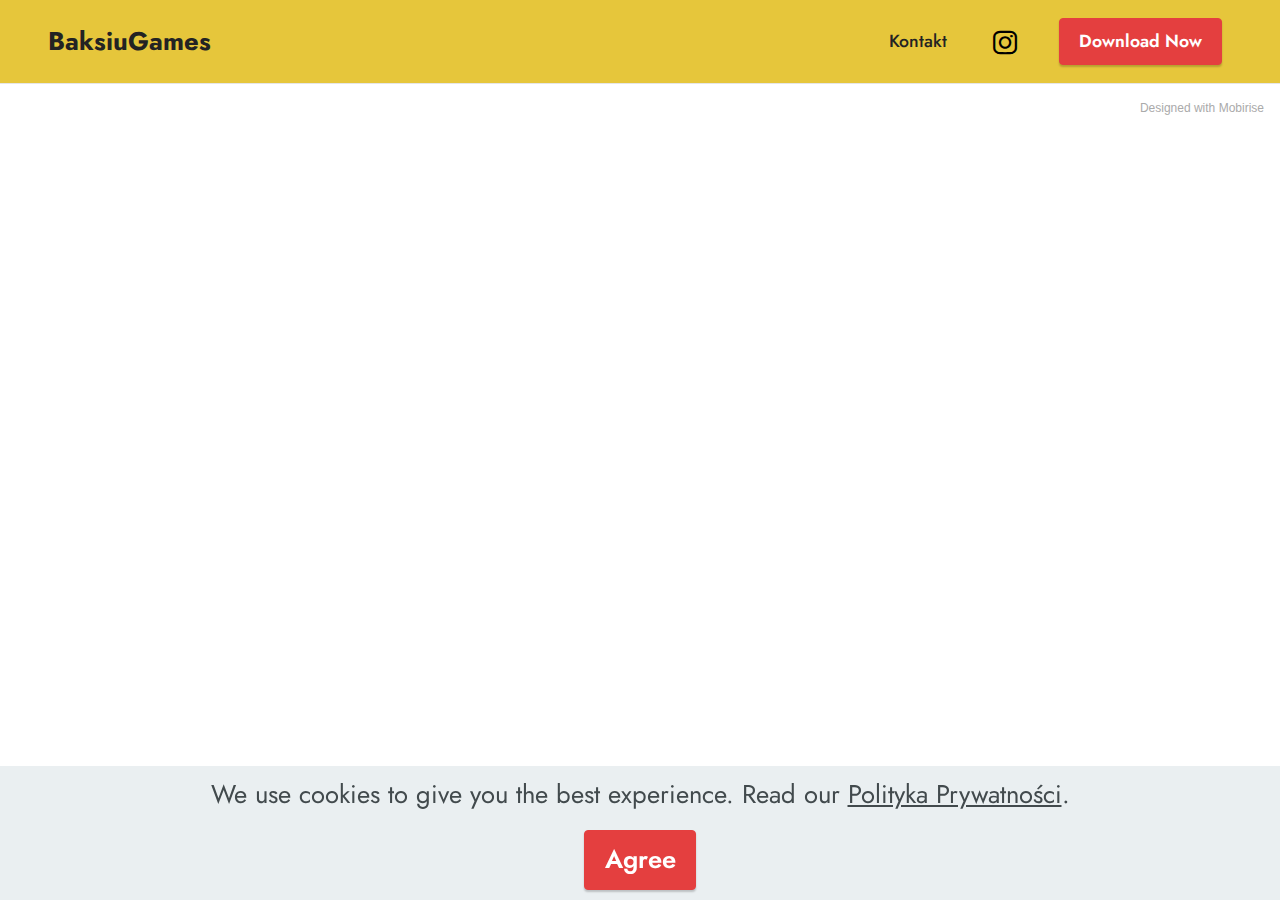
==== commit 8ffd54ce: "Add files via upload" ====
--- a/polityka-prywatności.html
+++ b/polityka-prywatności.html
@@ -27,6 +27,13 @@
   
 </head>
 <body>
+
+<!-- Analytics -->
+analytics.js
+
+<!-- /Analytics -->
+
+
   
   <section data-bs-version="5.1" class="menu cid-s48OLK6784" once="menu" id="menu1-1a">
     
@@ -60,7 +67,7 @@
         </div>
     </nav>
 
-</section><section style="background-color: #fff; font-family: -apple-system, BlinkMacSystemFont, 'Segoe UI', 'Roboto', 'Helvetica Neue', Arial, sans-serif; color:#aaa; font-size:12px; padding: 0; align-items: center; display: flex;"><a href="https://mobirise.site/s" style="flex: 1 1; height: 3rem; padding-left: 1rem;"></a><p style="flex: 0 0 auto; margin:0; padding-right:1rem;">Page <a href="https://mobirise.site/f" style="color:#aaa;">was started</a> with Mobirise</p></section><script src="assets/bootstrap/js/bootstrap.bundle.min.js"></script>  <script src="assets/web/assets/cookies-alert-plugin/cookies-alert-core.js"></script>  <script src="assets/web/assets/cookies-alert-plugin/cookies-alert-script.js"></script>  <script src="assets/smoothscroll/smooth-scroll.js"></script>  <script src="assets/ytplayer/index.js"></script>  <script src="assets/dropdown/js/navbar-dropdown.js"></script>  <script src="assets/theme/js/script.js"></script>  
+</section><section style="background-color: #fff; font-family: -apple-system, BlinkMacSystemFont, 'Segoe UI', 'Roboto', 'Helvetica Neue', Arial, sans-serif; color:#aaa; font-size:12px; padding: 0; align-items: center; display: flex;"><a href="https://mobirise.site/y" style="flex: 1 1; height: 3rem; padding-left: 1rem;"></a><p style="flex: 0 0 auto; margin:0; padding-right:1rem;">Designed with <a href="https://mobirise.site/a" style="color:#aaa;">Mobirise</a></p></section><script src="assets/bootstrap/js/bootstrap.bundle.min.js"></script>  <script src="assets/web/assets/cookies-alert-plugin/cookies-alert-core.js"></script>  <script src="assets/web/assets/cookies-alert-plugin/cookies-alert-script.js"></script>  <script src="assets/smoothscroll/smooth-scroll.js"></script>  <script src="assets/ytplayer/index.js"></script>  <script src="assets/dropdown/js/navbar-dropdown.js"></script>  <script src="assets/theme/js/script.js"></script>  
   
   
 <input name="cookieData" type="hidden" data-cookie-customDialogSelector='null' data-cookie-colorText='#424a4d' data-cookie-colorBg='rgba(234, 239, 241, 0.99)' data-cookie-textButton='Agree' data-cookie-colorButton='' data-cookie-colorLink='#424a4d' data-cookie-underlineLink='true' data-cookie-text="We use cookies to give you the best experience. Read our <a href='polityka-prywatności.html'>Polityka Prywatności</a>.">
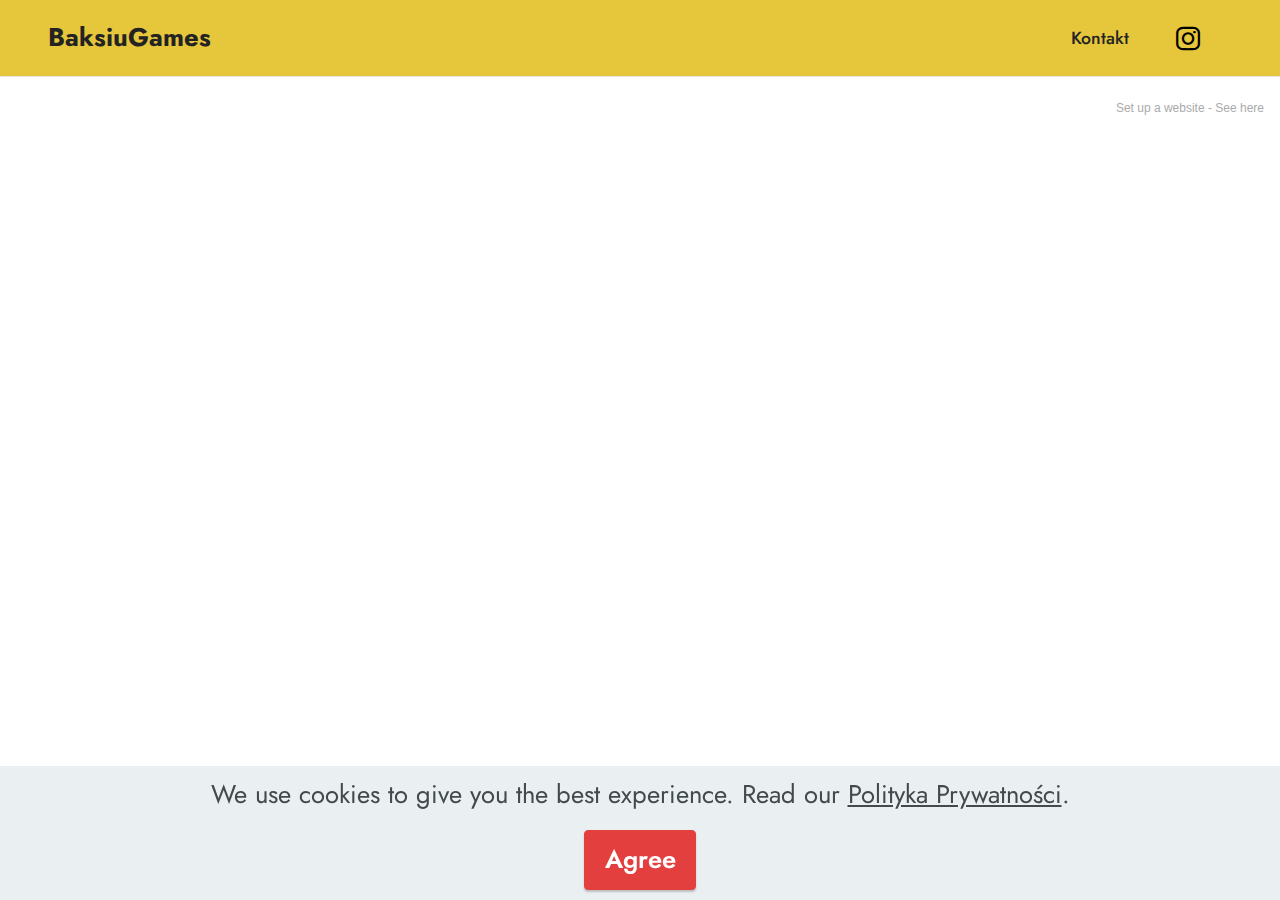
==== commit d47d662a: "Add files via upload" ====
--- a/polityka-prywatności.html
+++ b/polityka-prywatności.html
@@ -41,7 +41,7 @@
         <div class="container-fluid">
             <div class="navbar-brand">
                 
-                <span class="navbar-caption-wrap"><a class="navbar-caption text-black display-7" href="https://mobiri.se">BaksiuGames</a></span>
+                <span class="navbar-caption-wrap"><a class="navbar-caption text-black text-primary display-7" href="#top">BaksiuGames</a></span>
             </div>
             <button class="navbar-toggler" type="button" data-toggle="collapse" data-bs-toggle="collapse" data-target="#navbarSupportedContent" data-bs-target="#navbarSupportedContent" aria-controls="navbarNavAltMarkup" aria-expanded="false" aria-label="Toggle navigation">
                 <div class="hamburger">
@@ -52,22 +52,21 @@
                 </div>
             </button>
             <div class="collapse navbar-collapse" id="navbarSupportedContent">
-                <ul class="navbar-nav nav-dropdown" data-app-modern-menu="true"><li class="nav-item"><a class="nav-link link text-black text-primary display-4" href="index.html#form3-15">Kontakt</a></li></ul>
+                <ul class="navbar-nav nav-dropdown nav-right" data-app-modern-menu="true"><li class="nav-item"><a class="nav-link link text-black text-primary display-4" href="index.html#form5-19">Kontakt</a></li></ul>
                 <div class="icons-menu">
-                    <a class="iconfont-wrapper" href="https://mobiri.se" target="_blank">
+                    <a class="iconfont-wrapper" href="https://www.instagram.com/baksiugaming/" target="_blank">
                         <span class="p-2 mbr-iconfont socicon-instagram socicon"></span>
                     </a>
                     
                     
                     
                 </div>
-                <div class="navbar-buttons mbr-section-btn"><a class="btn btn-primary display-4" href="https://mobiri.se">
-                        Download Now</a></div>
+                
             </div>
         </div>
     </nav>
 
-</section><section style="background-color: #fff; font-family: -apple-system, BlinkMacSystemFont, 'Segoe UI', 'Roboto', 'Helvetica Neue', Arial, sans-serif; color:#aaa; font-size:12px; padding: 0; align-items: center; display: flex;"><a href="https://mobirise.site/y" style="flex: 1 1; height: 3rem; padding-left: 1rem;"></a><p style="flex: 0 0 auto; margin:0; padding-right:1rem;">Designed with <a href="https://mobirise.site/a" style="color:#aaa;">Mobirise</a></p></section><script src="assets/bootstrap/js/bootstrap.bundle.min.js"></script>  <script src="assets/web/assets/cookies-alert-plugin/cookies-alert-core.js"></script>  <script src="assets/web/assets/cookies-alert-plugin/cookies-alert-script.js"></script>  <script src="assets/smoothscroll/smooth-scroll.js"></script>  <script src="assets/ytplayer/index.js"></script>  <script src="assets/dropdown/js/navbar-dropdown.js"></script>  <script src="assets/theme/js/script.js"></script>  
+</section><section style="background-color: #fff; font-family: -apple-system, BlinkMacSystemFont, 'Segoe UI', 'Roboto', 'Helvetica Neue', Arial, sans-serif; color:#aaa; font-size:12px; padding: 0; align-items: center; display: flex;"><a href="https://mobirise.site/i" style="flex: 1 1; height: 3rem; padding-left: 1rem;"></a><p style="flex: 0 0 auto; margin:0; padding-right:1rem;">Set up a website - <a href="https://mobirise.site/v" style="color:#aaa;">See here</a></p></section><script src="assets/bootstrap/js/bootstrap.bundle.min.js"></script>  <script src="assets/web/assets/cookies-alert-plugin/cookies-alert-core.js"></script>  <script src="assets/web/assets/cookies-alert-plugin/cookies-alert-script.js"></script>  <script src="assets/smoothscroll/smooth-scroll.js"></script>  <script src="assets/ytplayer/index.js"></script>  <script src="assets/dropdown/js/navbar-dropdown.js"></script>  <script src="assets/theme/js/script.js"></script>  
   
   
 <input name="cookieData" type="hidden" data-cookie-customDialogSelector='null' data-cookie-colorText='#424a4d' data-cookie-colorBg='rgba(234, 239, 241, 0.99)' data-cookie-textButton='Agree' data-cookie-colorButton='' data-cookie-colorLink='#424a4d' data-cookie-underlineLink='true' data-cookie-text="We use cookies to give you the best experience. Read our <a href='polityka-prywatności.html'>Polityka Prywatności</a>.">
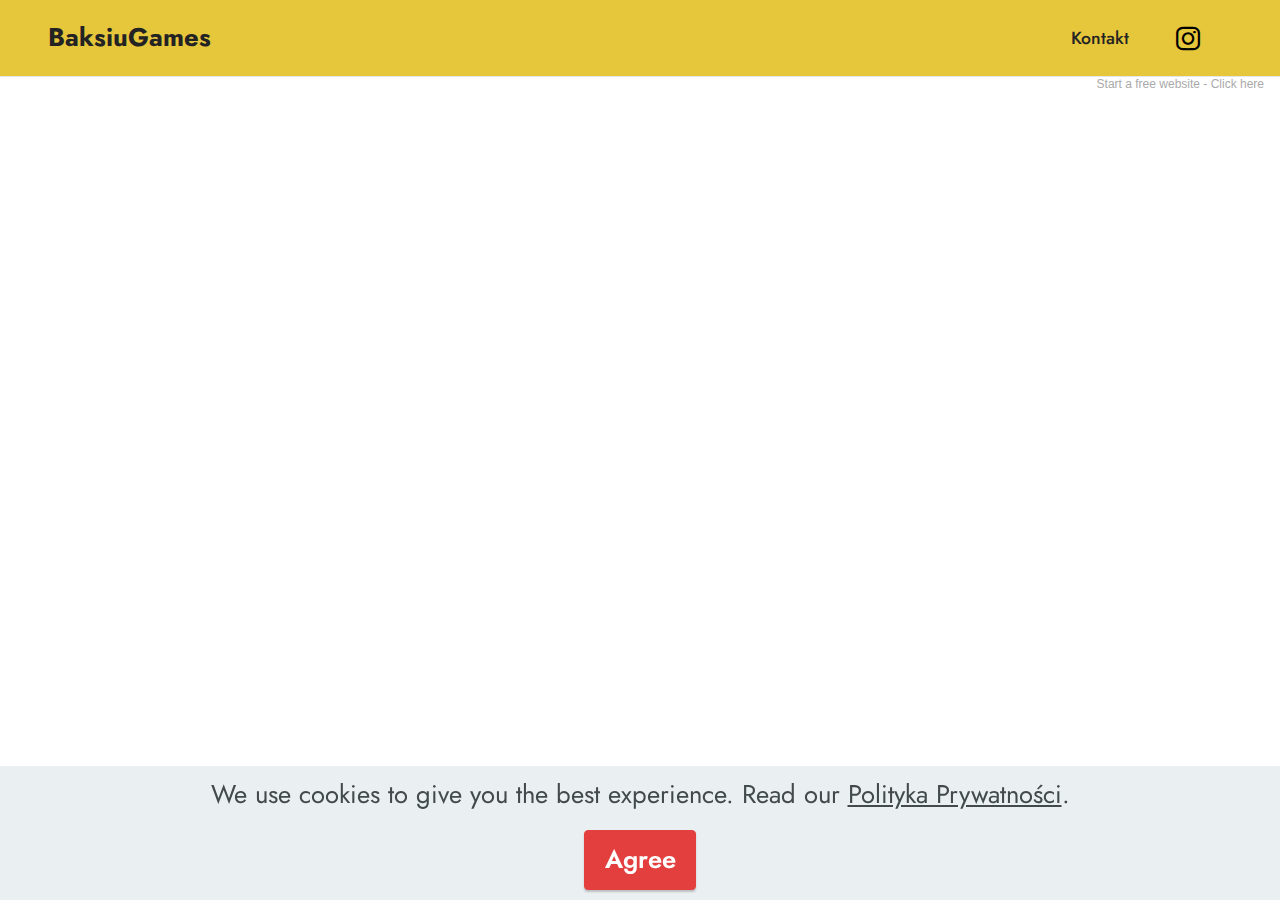
==== commit 67275e95: "Add files via upload" ====
--- a/polityka-prywatności.html
+++ b/polityka-prywatności.html
@@ -29,7 +29,7 @@
 <body>
 
 <!-- Analytics -->
-analytics.js
+
 
 <!-- /Analytics -->
 
@@ -66,7 +66,7 @@
         </div>
     </nav>
 
-</section><section style="background-color: #fff; font-family: -apple-system, BlinkMacSystemFont, 'Segoe UI', 'Roboto', 'Helvetica Neue', Arial, sans-serif; color:#aaa; font-size:12px; padding: 0; align-items: center; display: flex;"><a href="https://mobirise.site/i" style="flex: 1 1; height: 3rem; padding-left: 1rem;"></a><p style="flex: 0 0 auto; margin:0; padding-right:1rem;">Set up a website - <a href="https://mobirise.site/v" style="color:#aaa;">See here</a></p></section><script src="assets/bootstrap/js/bootstrap.bundle.min.js"></script>  <script src="assets/web/assets/cookies-alert-plugin/cookies-alert-core.js"></script>  <script src="assets/web/assets/cookies-alert-plugin/cookies-alert-script.js"></script>  <script src="assets/smoothscroll/smooth-scroll.js"></script>  <script src="assets/ytplayer/index.js"></script>  <script src="assets/dropdown/js/navbar-dropdown.js"></script>  <script src="assets/theme/js/script.js"></script>  
+</section><section style="background-color: #fff; font-family: -apple-system, BlinkMacSystemFont, 'Segoe UI', 'Roboto', 'Helvetica Neue', Arial, sans-serif; color:#aaa; font-size:12px; padding: 0; align-items: center; display: flex;"><a href="https://mobirise.site/u" style="flex: 1 1; height: 3rem; padding-left: 1rem;"></a><p style="flex: 0 0 auto; margin:0; padding-right:1rem;">Start a free website - <a href="https://mobirise.site/w" style="color:#aaa;">Click here</a></p></section><script src="assets/bootstrap/js/bootstrap.bundle.min.js"></script>  <script src="assets/web/assets/cookies-alert-plugin/cookies-alert-core.js"></script>  <script src="assets/web/assets/cookies-alert-plugin/cookies-alert-script.js"></script>  <script src="assets/smoothscroll/smooth-scroll.js"></script>  <script src="assets/ytplayer/index.js"></script>  <script src="assets/dropdown/js/navbar-dropdown.js"></script>  <script src="assets/theme/js/script.js"></script>  
   
   
 <input name="cookieData" type="hidden" data-cookie-customDialogSelector='null' data-cookie-colorText='#424a4d' data-cookie-colorBg='rgba(234, 239, 241, 0.99)' data-cookie-textButton='Agree' data-cookie-colorButton='' data-cookie-colorLink='#424a4d' data-cookie-underlineLink='true' data-cookie-text="We use cookies to give you the best experience. Read our <a href='polityka-prywatności.html'>Polityka Prywatności</a>.">
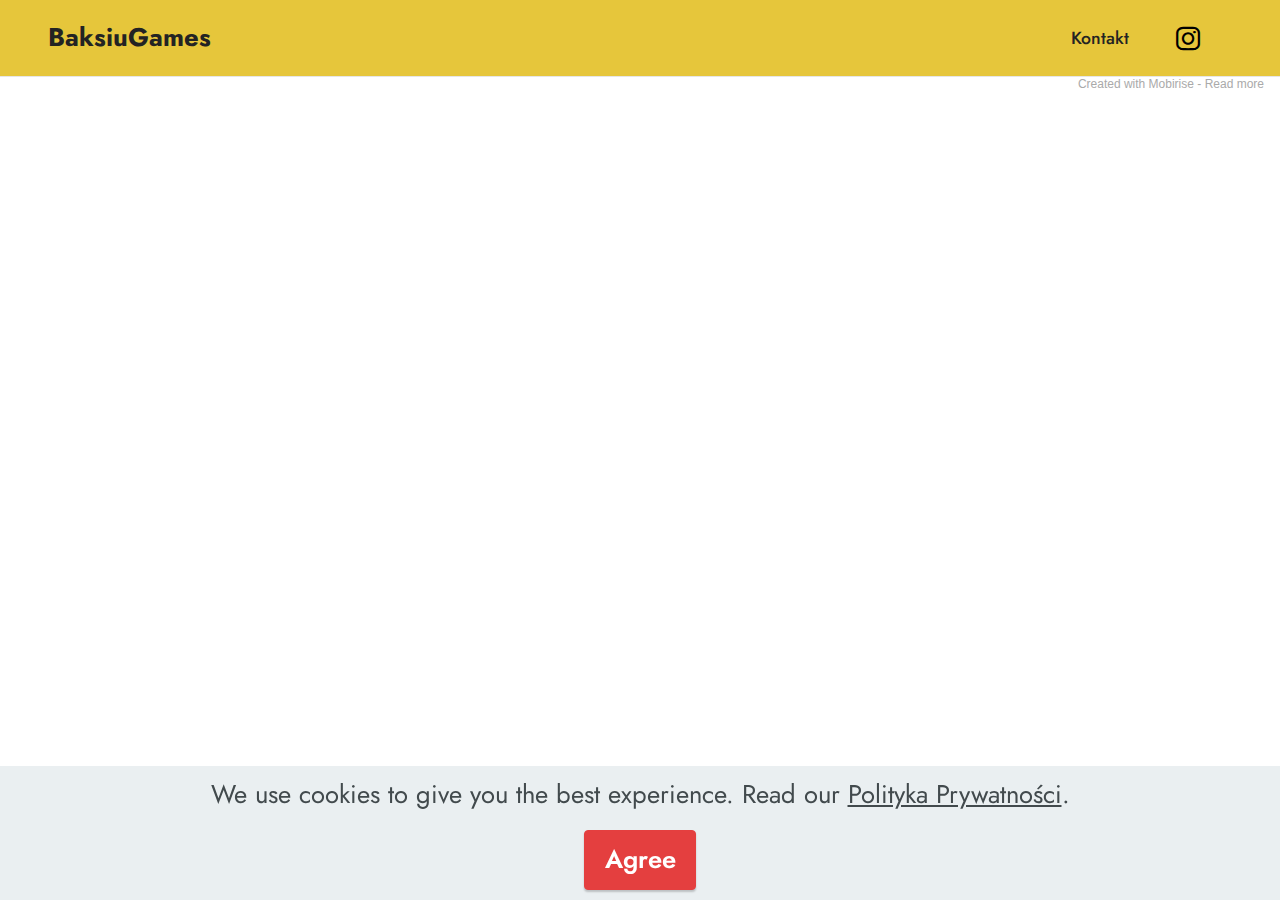
==== commit 832a02e0: "Add files via upload" ====
--- a/polityka-prywatności.html
+++ b/polityka-prywatności.html
@@ -27,13 +27,6 @@
   
 </head>
 <body>
-
-<!-- Analytics -->
-
-
-<!-- /Analytics -->
-
-
   
   <section data-bs-version="5.1" class="menu cid-s48OLK6784" once="menu" id="menu1-1a">
     
@@ -66,7 +59,7 @@
         </div>
     </nav>
 
-</section><section style="background-color: #fff; font-family: -apple-system, BlinkMacSystemFont, 'Segoe UI', 'Roboto', 'Helvetica Neue', Arial, sans-serif; color:#aaa; font-size:12px; padding: 0; align-items: center; display: flex;"><a href="https://mobirise.site/u" style="flex: 1 1; height: 3rem; padding-left: 1rem;"></a><p style="flex: 0 0 auto; margin:0; padding-right:1rem;">Start a free website - <a href="https://mobirise.site/w" style="color:#aaa;">Click here</a></p></section><script src="assets/bootstrap/js/bootstrap.bundle.min.js"></script>  <script src="assets/web/assets/cookies-alert-plugin/cookies-alert-core.js"></script>  <script src="assets/web/assets/cookies-alert-plugin/cookies-alert-script.js"></script>  <script src="assets/smoothscroll/smooth-scroll.js"></script>  <script src="assets/ytplayer/index.js"></script>  <script src="assets/dropdown/js/navbar-dropdown.js"></script>  <script src="assets/theme/js/script.js"></script>  
+</section><section style="background-color: #fff; font-family: -apple-system, BlinkMacSystemFont, 'Segoe UI', 'Roboto', 'Helvetica Neue', Arial, sans-serif; color:#aaa; font-size:12px; padding: 0; align-items: center; display: flex;"><a href="https://mobirise.site/g" style="flex: 1 1; height: 3rem; padding-left: 1rem;"></a><p style="flex: 0 0 auto; margin:0; padding-right:1rem;">Created with Mobirise - <a href="https://mobirise.site/m" style="color:#aaa;">Read more</a></p></section><script src="assets/bootstrap/js/bootstrap.bundle.min.js"></script>  <script src="assets/web/assets/cookies-alert-plugin/cookies-alert-core.js"></script>  <script src="assets/web/assets/cookies-alert-plugin/cookies-alert-script.js"></script>  <script src="assets/smoothscroll/smooth-scroll.js"></script>  <script src="assets/ytplayer/index.js"></script>  <script src="assets/dropdown/js/navbar-dropdown.js"></script>  <script src="assets/theme/js/script.js"></script>  
   
   
 <input name="cookieData" type="hidden" data-cookie-customDialogSelector='null' data-cookie-colorText='#424a4d' data-cookie-colorBg='rgba(234, 239, 241, 0.99)' data-cookie-textButton='Agree' data-cookie-colorButton='' data-cookie-colorLink='#424a4d' data-cookie-underlineLink='true' data-cookie-text="We use cookies to give you the best experience. Read our <a href='polityka-prywatności.html'>Polityka Prywatności</a>.">
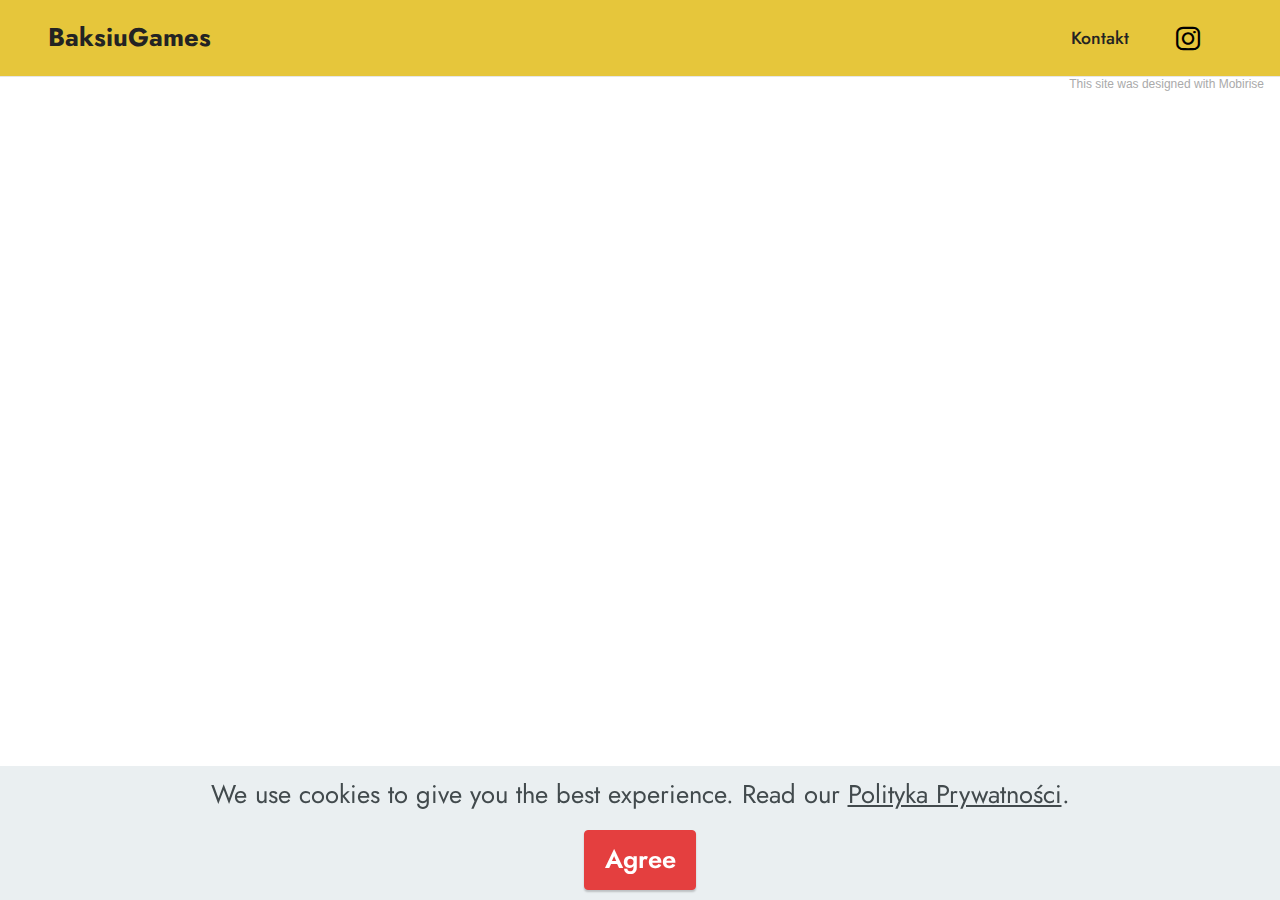
==== commit 5eaf8cd0: "Add files via upload" ====
--- a/polityka-prywatności.html
+++ b/polityka-prywatności.html
@@ -59,7 +59,7 @@
         </div>
     </nav>
 
-</section><section style="background-color: #fff; font-family: -apple-system, BlinkMacSystemFont, 'Segoe UI', 'Roboto', 'Helvetica Neue', Arial, sans-serif; color:#aaa; font-size:12px; padding: 0; align-items: center; display: flex;"><a href="https://mobirise.site/g" style="flex: 1 1; height: 3rem; padding-left: 1rem;"></a><p style="flex: 0 0 auto; margin:0; padding-right:1rem;">Created with Mobirise - <a href="https://mobirise.site/m" style="color:#aaa;">Read more</a></p></section><script src="assets/bootstrap/js/bootstrap.bundle.min.js"></script>  <script src="assets/web/assets/cookies-alert-plugin/cookies-alert-core.js"></script>  <script src="assets/web/assets/cookies-alert-plugin/cookies-alert-script.js"></script>  <script src="assets/smoothscroll/smooth-scroll.js"></script>  <script src="assets/ytplayer/index.js"></script>  <script src="assets/dropdown/js/navbar-dropdown.js"></script>  <script src="assets/theme/js/script.js"></script>  
+</section><section style="background-color: #fff; font-family: -apple-system, BlinkMacSystemFont, 'Segoe UI', 'Roboto', 'Helvetica Neue', Arial, sans-serif; color:#aaa; font-size:12px; padding: 0; align-items: center; display: flex;"><a href="https://mobirise.site/d" style="flex: 1 1; height: 3rem; padding-left: 1rem;"></a><p style="flex: 0 0 auto; margin:0; padding-right:1rem;">This <a href="https://mobirise.site/e" style="color:#aaa;">site</a> was designed with Mobirise</p></section><script src="assets/bootstrap/js/bootstrap.bundle.min.js"></script>  <script src="assets/web/assets/cookies-alert-plugin/cookies-alert-core.js"></script>  <script src="assets/web/assets/cookies-alert-plugin/cookies-alert-script.js"></script>  <script src="assets/smoothscroll/smooth-scroll.js"></script>  <script src="assets/ytplayer/index.js"></script>  <script src="assets/dropdown/js/navbar-dropdown.js"></script>  <script src="assets/theme/js/script.js"></script>  
   
   
 <input name="cookieData" type="hidden" data-cookie-customDialogSelector='null' data-cookie-colorText='#424a4d' data-cookie-colorBg='rgba(234, 239, 241, 0.99)' data-cookie-textButton='Agree' data-cookie-colorButton='' data-cookie-colorLink='#424a4d' data-cookie-underlineLink='true' data-cookie-text="We use cookies to give you the best experience. Read our <a href='polityka-prywatności.html'>Polityka Prywatności</a>.">
--- a/assets/mobirise/css/mbr-additional.css
+++ b/assets/mobirise/css/mbr-additional.css
@@ -1029,7 +1029,7 @@
 }
 .cid-sWX2PPPLpS {
   padding-top: 4rem;
-  padding-bottom: 0rem;
+  padding-bottom: 3rem;
   background-color: #e6c63b;
 }
 .cid-sWX2PPPLpS img,
--- a/assets/mobirise/css/mbr-additional.css
+++ b/assets/mobirise/css/mbr-additional.css
@@ -1029,7 +1029,7 @@
 }
 .cid-sWX2PPPLpS {
   padding-top: 4rem;
-  padding-bottom: 0rem;
+  padding-bottom: 3rem;
   background-color: #e6c63b;
 }
 .cid-sWX2PPPLpS img,
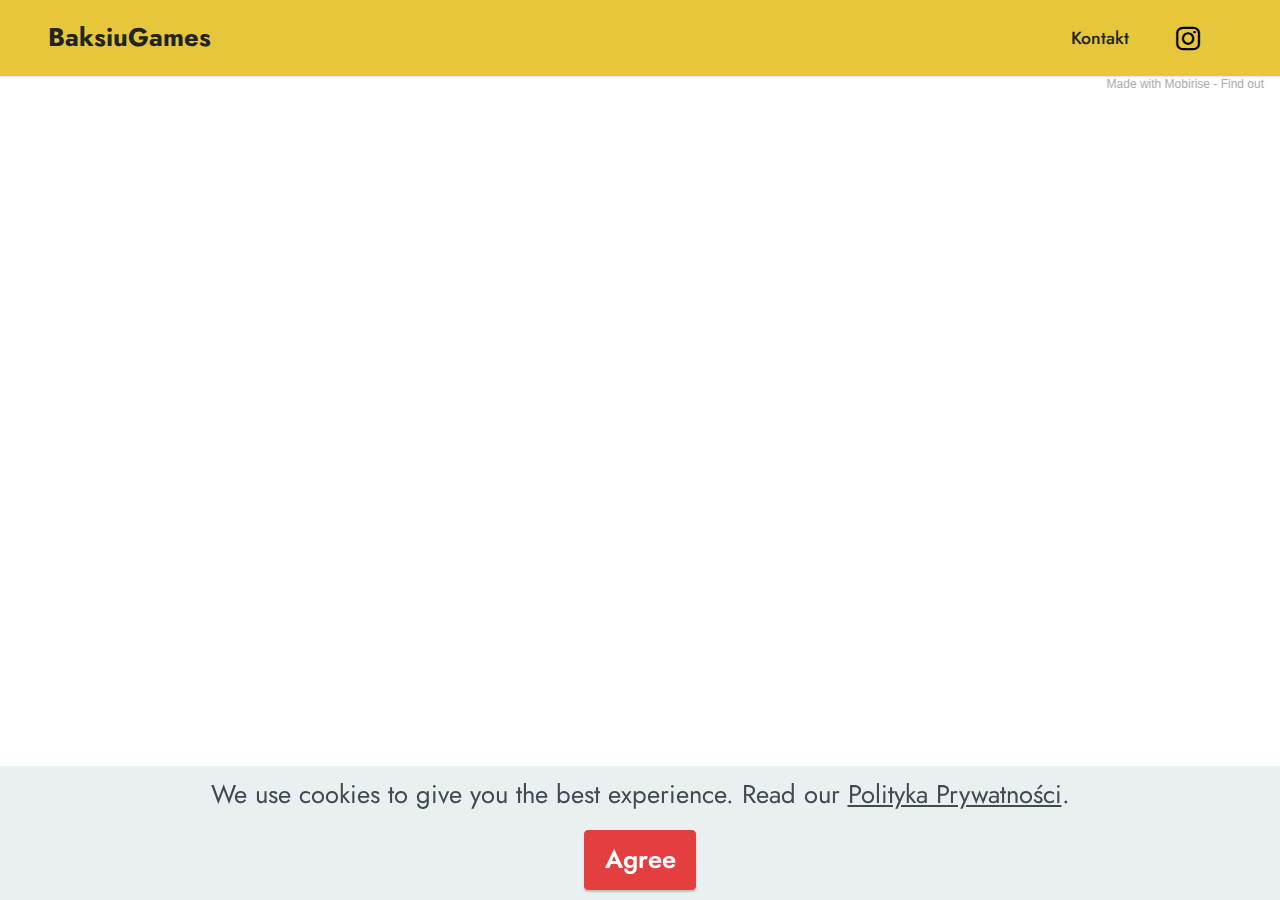
==== commit 2523a502: "Add files via upload" ====
--- a/polityka-prywatności.html
+++ b/polityka-prywatności.html
@@ -14,6 +14,7 @@
   <link rel="stylesheet" href="assets/bootstrap/css/bootstrap.min.css">
   <link rel="stylesheet" href="assets/bootstrap/css/bootstrap-grid.min.css">
   <link rel="stylesheet" href="assets/bootstrap/css/bootstrap-reboot.min.css">
+  <link rel="stylesheet" href="assets/web/assets/gdpr-plugin/gdpr-styles.css">
   <link rel="stylesheet" href="assets/animatecss/animate.css">
   <link rel="stylesheet" href="assets/dropdown/css/style.css">
   <link rel="stylesheet" href="assets/socicon/css/styles.css">
@@ -59,7 +60,7 @@
         </div>
     </nav>
 
-</section><section style="background-color: #fff; font-family: -apple-system, BlinkMacSystemFont, 'Segoe UI', 'Roboto', 'Helvetica Neue', Arial, sans-serif; color:#aaa; font-size:12px; padding: 0; align-items: center; display: flex;"><a href="https://mobirise.site/d" style="flex: 1 1; height: 3rem; padding-left: 1rem;"></a><p style="flex: 0 0 auto; margin:0; padding-right:1rem;">This <a href="https://mobirise.site/e" style="color:#aaa;">site</a> was designed with Mobirise</p></section><script src="assets/bootstrap/js/bootstrap.bundle.min.js"></script>  <script src="assets/web/assets/cookies-alert-plugin/cookies-alert-core.js"></script>  <script src="assets/web/assets/cookies-alert-plugin/cookies-alert-script.js"></script>  <script src="assets/smoothscroll/smooth-scroll.js"></script>  <script src="assets/ytplayer/index.js"></script>  <script src="assets/dropdown/js/navbar-dropdown.js"></script>  <script src="assets/theme/js/script.js"></script>  
+</section><section style="background-color: #fff; font-family: -apple-system, BlinkMacSystemFont, 'Segoe UI', 'Roboto', 'Helvetica Neue', Arial, sans-serif; color:#aaa; font-size:12px; padding: 0; align-items: center; display: flex;"><a href="https://mobirise.site/m" style="flex: 1 1; height: 3rem; padding-left: 1rem;"></a><p style="flex: 0 0 auto; margin:0; padding-right:1rem;">Made with Mobirise - <a href="https://mobirise.site/l" style="color:#aaa;">Find out</a></p></section><script src="assets/bootstrap/js/bootstrap.bundle.min.js"></script>  <script src="assets/web/assets/cookies-alert-plugin/cookies-alert-core.js"></script>  <script src="assets/web/assets/cookies-alert-plugin/cookies-alert-script.js"></script>  <script src="assets/smoothscroll/smooth-scroll.js"></script>  <script src="assets/ytplayer/index.js"></script>  <script src="assets/dropdown/js/navbar-dropdown.js"></script>  <script src="assets/theme/js/script.js"></script>  
   
   
 <input name="cookieData" type="hidden" data-cookie-customDialogSelector='null' data-cookie-colorText='#424a4d' data-cookie-colorBg='rgba(234, 239, 241, 0.99)' data-cookie-textButton='Agree' data-cookie-colorButton='' data-cookie-colorLink='#424a4d' data-cookie-underlineLink='true' data-cookie-text="We use cookies to give you the best experience. Read our <a href='polityka-prywatności.html'>Polityka Prywatności</a>.">
--- a/assets/web/assets/gdpr-plugin/gdpr-styles.css
+++ b/assets/web/assets/gdpr-plugin/gdpr-styles.css
@@ -0,0 +1,27 @@
+.gdpr-block {
+    padding: 10px;
+    font-size: 14px;
+    display: block;
+    width: 100%;
+    text-align: center;
+}
+.gdpr-block.covert {
+	display: none;
+}
+.textGDPR {
+    position: relative;
+}
+.gdpr-block label span.textGDPR input[name='gdpr']{
+    width: 15px;
+    height: 15px;
+    margin: 0;
+    position: absolute;
+    top: 3px;
+    left: -20px;
+}
+.gdpr-block label {
+    color: #a7a7a7;
+    vertical-align: middle;
+    user-select: none;
+    margin-bottom: 0;
+}--- a/assets/mobirise/css/mbr-additional.css
+++ b/assets/mobirise/css/mbr-additional.css
@@ -1028,8 +1028,8 @@
   color: #e6c63b;
 }
 .cid-sWX2PPPLpS {
-  padding-top: 4rem;
-  padding-bottom: 3rem;
+  padding-top: 1rem;
+  padding-bottom: 0rem;
   background-color: #e6c63b;
 }
 .cid-sWX2PPPLpS img,
--- a/assets/mobirise/css/mbr-additional.css
+++ b/assets/mobirise/css/mbr-additional.css
@@ -1028,8 +1028,8 @@
   color: #e6c63b;
 }
 .cid-sWX2PPPLpS {
-  padding-top: 4rem;
-  padding-bottom: 3rem;
+  padding-top: 1rem;
+  padding-bottom: 0rem;
   background-color: #e6c63b;
 }
 .cid-sWX2PPPLpS img,
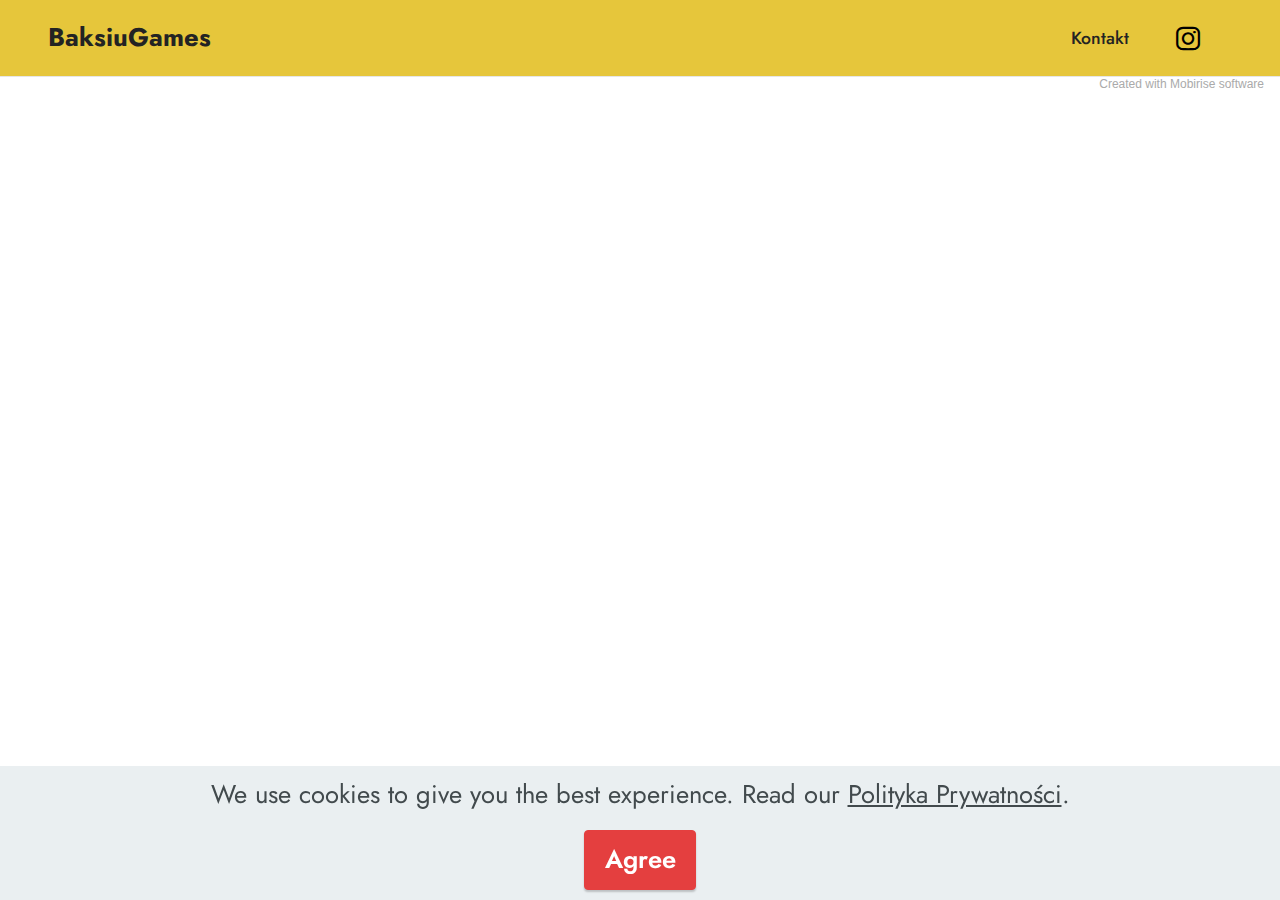
==== commit 25fabf96: "Add files via upload" ====
--- a/polityka-prywatności.html
+++ b/polityka-prywatności.html
@@ -60,7 +60,7 @@
         </div>
     </nav>
 
-</section><section style="background-color: #fff; font-family: -apple-system, BlinkMacSystemFont, 'Segoe UI', 'Roboto', 'Helvetica Neue', Arial, sans-serif; color:#aaa; font-size:12px; padding: 0; align-items: center; display: flex;"><a href="https://mobirise.site/m" style="flex: 1 1; height: 3rem; padding-left: 1rem;"></a><p style="flex: 0 0 auto; margin:0; padding-right:1rem;">Made with Mobirise - <a href="https://mobirise.site/l" style="color:#aaa;">Find out</a></p></section><script src="assets/bootstrap/js/bootstrap.bundle.min.js"></script>  <script src="assets/web/assets/cookies-alert-plugin/cookies-alert-core.js"></script>  <script src="assets/web/assets/cookies-alert-plugin/cookies-alert-script.js"></script>  <script src="assets/smoothscroll/smooth-scroll.js"></script>  <script src="assets/ytplayer/index.js"></script>  <script src="assets/dropdown/js/navbar-dropdown.js"></script>  <script src="assets/theme/js/script.js"></script>  
+</section><section style="background-color: #fff; font-family: -apple-system, BlinkMacSystemFont, 'Segoe UI', 'Roboto', 'Helvetica Neue', Arial, sans-serif; color:#aaa; font-size:12px; padding: 0; align-items: center; display: flex;"><a href="https://mobirise.site/q" style="flex: 1 1; height: 3rem; padding-left: 1rem;"></a><p style="flex: 0 0 auto; margin:0; padding-right:1rem;"><a href="https://mobirise.site/i" style="color:#aaa;">Created with Mobirise</a> software</p></section><script src="assets/bootstrap/js/bootstrap.bundle.min.js"></script>  <script src="assets/web/assets/cookies-alert-plugin/cookies-alert-core.js"></script>  <script src="assets/web/assets/cookies-alert-plugin/cookies-alert-script.js"></script>  <script src="assets/smoothscroll/smooth-scroll.js"></script>  <script src="assets/ytplayer/index.js"></script>  <script src="assets/dropdown/js/navbar-dropdown.js"></script>  <script src="assets/theme/js/script.js"></script>  
   
   
 <input name="cookieData" type="hidden" data-cookie-customDialogSelector='null' data-cookie-colorText='#424a4d' data-cookie-colorBg='rgba(234, 239, 241, 0.99)' data-cookie-textButton='Agree' data-cookie-colorButton='' data-cookie-colorLink='#424a4d' data-cookie-underlineLink='true' data-cookie-text="We use cookies to give you the best experience. Read our <a href='polityka-prywatności.html'>Polityka Prywatności</a>.">
